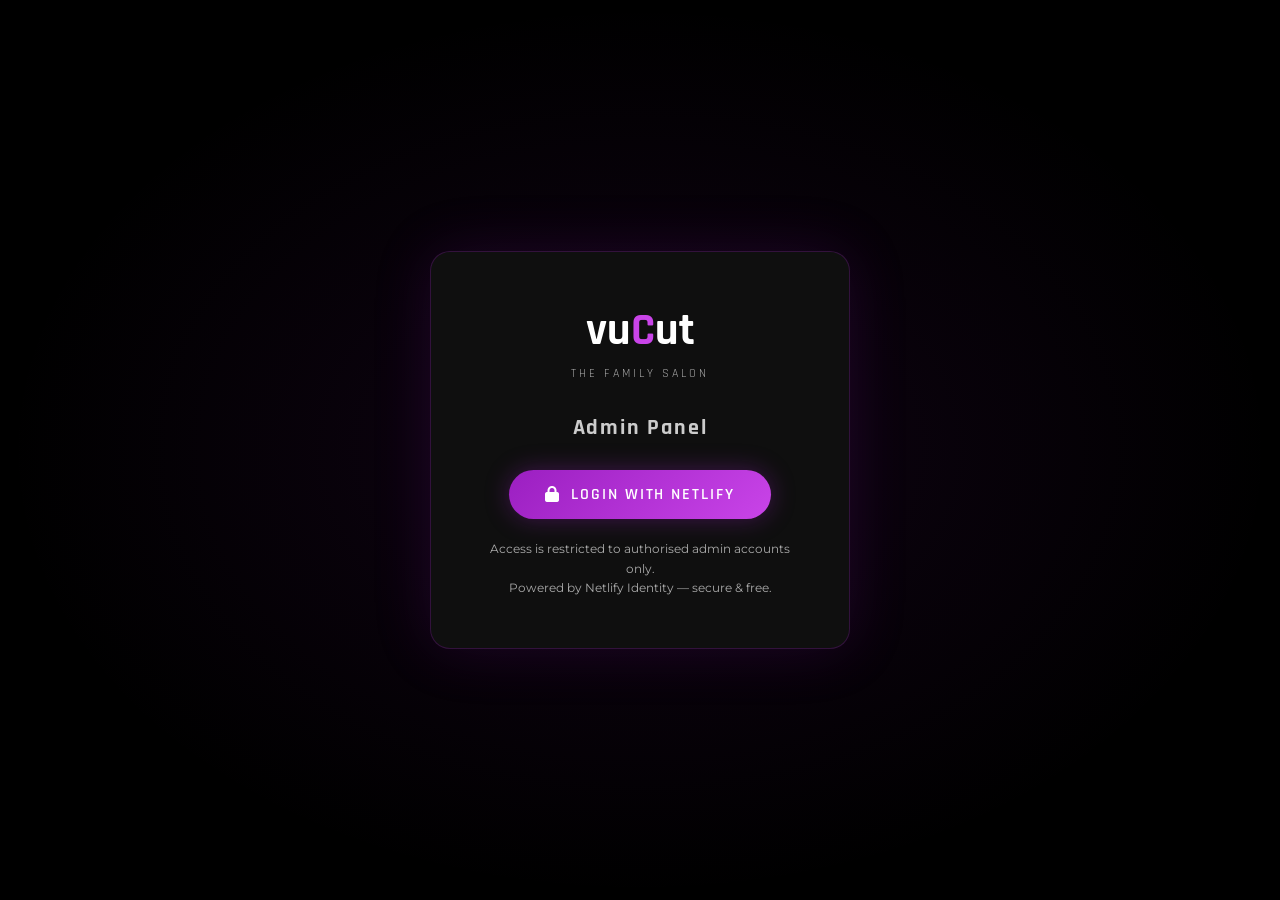
==== admin.html @ 2f471763 "changes" ====
<!DOCTYPE html>
<html lang="en">
<head>
  <meta charset="UTF-8" />
  <meta name="viewport" content="width=device-width, initial-scale=1.0" />
  <title>vuCut Admin Panel</title>
  <link href="https://fonts.googleapis.com/css2?family=Rajdhani:wght@400;500;600;700&family=Montserrat:wght@300;400;500;600&display=swap" rel="stylesheet" />
  <link rel="stylesheet" href="https://cdnjs.cloudflare.com/ajax/libs/font-awesome/6.5.0/css/all.min.css" />
  <script src="https://identity.netlify.com/v1/netlify-identity-widget.js"></script>
  <style>
    *, *::before, *::after { margin:0; padding:0; box-sizing:border-box; }
    :root {
      --bg:       #000;
      --bg2:      #0a0a0a;
      --card:     #0f0f0f;
      --card2:    #141414;
      --purple:   #9b1fc1;
      --purplebr: #c944e8;
      --pglow:    rgba(155,31,193,0.35);
      --border:   rgba(155,31,193,0.25);
      --white:    #fff;
      --grey:     #aaa;
      --greylt:   #ccc;
      --green:    #22c55e;
      --yellow:   #eab308;
      --red:      #ef4444;
      --blue:     #3b82f6;
      --font:    'Montserrat', sans-serif;
      --display: 'Rajdhani', sans-serif;
    }
    html { scroll-behavior: smooth; }
    body { background:var(--bg); color:var(--white); font-family:var(--font); min-height:100vh; }
    a { text-decoration:none; color:inherit; }
    ::-webkit-scrollbar { width:6px; }
    ::-webkit-scrollbar-track { background:var(--bg); }
    ::-webkit-scrollbar-thumb { background:var(--purple); border-radius:3px; }

    /* ══ LOGIN ══ */
    #loginScreen {
      min-height:100vh; display:flex; align-items:center; justify-content:center;
      background:radial-gradient(ellipse at center, rgba(155,31,193,0.1) 0%, transparent 70%);
    }
    .login-box {
      background:var(--card); border:1px solid var(--border); border-radius:20px;
      padding:50px 44px; width:100%; max-width:420px; text-align:center;
      box-shadow:0 0 60px rgba(155,31,193,0.15);
    }
    .login-logo { font-family:var(--display); font-size:2.8rem; font-weight:700; margin-bottom:6px; }
    .login-logo .lc { color:var(--purplebr); }
    .login-sub {
      font-family:var(--display); font-size:0.75rem; letter-spacing:0.25em;
      color:var(--grey); text-transform:uppercase; margin-bottom:32px;
    }
    .login-box h2 { font-family:var(--display); font-size:1.4rem; letter-spacing:0.08em; margin-bottom:28px; color:var(--greylt); }
    .login-btn {
      display:inline-flex; align-items:center; gap:10px;
      padding:14px 36px; background:linear-gradient(135deg,var(--purple),var(--purplebr));
      border:none; border-radius:50px; color:#fff; font-family:var(--display);
      font-size:1rem; font-weight:600; letter-spacing:0.12em; text-transform:uppercase;
      cursor:pointer; transition:0.3s; box-shadow:0 0 25px var(--pglow);
    }
    .login-btn:hover { transform:translateY(-3px); box-shadow:0 10px 35px rgba(155,31,193,0.5); }
    .login-note { margin-top:20px; font-size:0.78rem; color:var(--grey); line-height:1.6; }

    /* ══ DASHBOARD ══ */
    #dashboard { display:none; }
    .admin-layout { display:flex; min-height:100vh; }

    /* Sidebar */
    .sidebar {
      width:240px; background:var(--card); border-right:1px solid var(--border);
      display:flex; flex-direction:column; padding:28px 0;
      position:fixed; top:0; left:0; height:100vh; z-index:100;
    }
    .sb-logo { font-family:var(--display); font-size:1.8rem; font-weight:700; padding:0 28px 24px; border-bottom:1px solid var(--border); }
    .sb-logo .lc { color:var(--purplebr); }
    .sb-label { font-size:0.62rem; letter-spacing:0.22em; color:var(--grey); text-transform:uppercase; padding:20px 28px 8px; font-family:var(--display); }
    .sb-nav { list-style:none; }
    .sb-nav li a {
      display:flex; align-items:center; gap:12px; padding:11px 28px;
      color:var(--grey); font-family:var(--display); font-size:0.95rem;
      letter-spacing:0.05em; transition:0.25s; border-left:3px solid transparent; cursor:pointer;
    }
    .sb-nav li a:hover, .sb-nav li a.active {
      color:var(--white); background:rgba(155,31,193,0.08); border-left-color:var(--purplebr);
    }
    .sb-nav li a i { width:18px; color:var(--purplebr); }
    /* badge on sidebar nav */
    .sb-badge {
      margin-left:auto; background:var(--purplebr); color:#fff;
      font-size:0.6rem; font-weight:700; padding:2px 7px;
      border-radius:10px; font-family:var(--display);
    }
    .sb-bottom { margin-top:auto; padding:20px 28px; border-top:1px solid var(--border); }
    #logoutBtn {
      display:flex; align-items:center; gap:10px; background:none;
      border:1px solid var(--border); color:var(--grey); padding:9px 18px;
      border-radius:8px; cursor:pointer; font-family:var(--display);
      font-size:0.85rem; letter-spacing:0.06em; transition:0.25s; width:100%;
    }
    #logoutBtn:hover { border-color:var(--red); color:var(--red); }

    /* Main */
    .main-content { margin-left:240px; flex:1; padding:36px 40px; }
    .topbar { display:flex; align-items:center; justify-content:space-between; margin-bottom:32px; }
    .topbar-title { font-family:var(--display); font-size:1.6rem; font-weight:700; letter-spacing:0.06em; }
    .topbar-title span { color:var(--purplebr); }
    .topbar-right { display:flex; align-items:center; gap:14px; }
    .refresh-btn {
      background:none; border:1px solid var(--border); color:var(--grey);
      padding:8px 16px; border-radius:8px; cursor:pointer; font-family:var(--display);
      font-size:0.82rem; letter-spacing:0.08em; display:flex; align-items:center; gap:7px; transition:0.25s;
    }
    .refresh-btn:hover { border-color:var(--purplebr); color:var(--white); }
    #adminUser { font-size:0.82rem; color:var(--grey); font-family:var(--display); }

    /* ── Page tabs (Bookings / Enquiries) ── */
    .page-tabs {
      display:flex; gap:0; margin-bottom:28px;
      border:1px solid var(--border); border-radius:12px; overflow:hidden;
      width:fit-content;
    }
    .page-tab {
      padding:10px 28px; background:none; border:none; color:var(--grey);
      font-family:var(--display); font-size:0.88rem; letter-spacing:0.1em;
      text-transform:uppercase; cursor:pointer; transition:0.25s;
      display:flex; align-items:center; gap:8px;
    }
    .page-tab + .page-tab { border-left:1px solid var(--border); }
    .page-tab.active { background:var(--purple); color:var(--white); }
    .page-tab:hover:not(.active) { background:rgba(155,31,193,0.08); color:var(--white); }
    .tab-count {
      background:rgba(255,255,255,0.12); padding:1px 8px;
      border-radius:10px; font-size:0.7rem;
    }
    .page-tab.active .tab-count { background:rgba(255,255,255,0.2); }

    /* Stat Cards */
    .stats-row {
      display:grid; grid-template-columns:repeat(auto-fit,minmax(160px,1fr));
      gap:16px; margin-bottom:28px;
    }
    .stat-card {
      background:var(--card); border:1px solid var(--border); border-radius:14px;
      padding:20px 22px; display:flex; flex-direction:column; gap:8px; transition:0.3s;
    }
    .stat-card:hover { border-color:var(--purplebr); box-shadow:0 0 20px var(--pglow); }
    .stat-label { font-family:var(--display); font-size:0.68rem; letter-spacing:0.2em; color:var(--grey); text-transform:uppercase; }
    .stat-value { font-family:var(--display); font-size:2rem; font-weight:700; line-height:1; }
    .stat-icon  { font-size:1.1rem; color:var(--purplebr); align-self:flex-end; }
    .sv-purple { color:var(--purplebr); }
    .sv-green  { color:var(--green); }
    .sv-yellow { color:var(--yellow); }
    .sv-blue   { color:var(--blue); }

    /* Toolbar */
    .table-toolbar {
      display:flex; align-items:center; justify-content:space-between;
      gap:14px; flex-wrap:wrap; margin-bottom:18px;
    }
    .search-wrap { position:relative; flex:1; max-width:300px; }
    .search-wrap i { position:absolute; left:13px; top:50%; transform:translateY(-50%); color:var(--grey); font-size:0.83rem; }
    .search-wrap input {
      width:100%; padding:9px 14px 9px 36px;
      background:var(--card); border:1px solid var(--border); border-radius:8px;
      color:var(--white); font-family:var(--font); font-size:0.85rem; outline:none; transition:0.25s;
    }
    .search-wrap input:focus { border-color:var(--purplebr); }
    .search-wrap input::placeholder { color:#555; }
    .filter-group { display:flex; gap:8px; flex-wrap:wrap; }
    .filter-btn {
      background:none; border:1px solid var(--border); color:var(--grey);
      padding:6px 15px; border-radius:30px; font-family:var(--display);
      font-size:0.72rem; letter-spacing:0.1em; text-transform:uppercase; cursor:pointer; transition:0.25s;
    }
    .filter-btn:hover { border-color:var(--purplebr); color:var(--white); }
    .filter-btn.active { background:var(--purple); border-color:var(--purple); color:var(--white); }

    /* Table */
    .table-wrap { background:var(--card); border:1px solid var(--border); border-radius:16px; overflow:hidden; }
    table { width:100%; border-collapse:collapse; font-size:0.875rem; }
    thead { background:var(--card2); }
    thead th {
      padding:13px 18px; text-align:left; font-family:var(--display);
      font-size:0.7rem; letter-spacing:0.18em; text-transform:uppercase;
      color:var(--grey); border-bottom:1px solid var(--border); white-space:nowrap;
    }
    tbody tr { border-bottom:1px solid rgba(255,255,255,0.04); transition:background 0.2s; }
    tbody tr:last-child { border-bottom:none; }
    tbody tr:hover { background:rgba(155,31,193,0.05); }
    tbody td { padding:13px 18px; color:var(--greylt); vertical-align:middle; }
    td.name-cell  { color:var(--white); font-weight:500; }
    td.phone-cell a { color:var(--purplebr); display:flex; align-items:center; gap:6px; }
    td.phone-cell a:hover { text-decoration:underline; }
    td.msg-cell { max-width:220px; overflow:hidden; text-overflow:ellipsis; white-space:nowrap; color:var(--grey); font-size:0.82rem; }

    /* Badges */
    .badge {
      display:inline-block; padding:3px 11px; border-radius:20px;
      font-family:var(--display); font-size:0.66rem; font-weight:600;
      letter-spacing:0.1em; text-transform:uppercase; border:none;
    }
    .badge-new       { background:rgba(34,197,94,0.12);  color:var(--green);   border:1px solid rgba(34,197,94,0.3); }
    .badge-confirmed { background:rgba(155,31,193,0.12); color:var(--purplebr);border:1px solid var(--border); }
    .badge-done      { background:rgba(255,255,255,0.05);color:var(--grey);    border:1px solid rgba(255,255,255,0.1); }
    .badge-cancelled { background:rgba(239,68,68,0.1);   color:var(--red);     border:1px solid rgba(239,68,68,0.25); }
    .badge-replied   { background:rgba(59,130,246,0.12); color:var(--blue);    border:1px solid rgba(59,130,246,0.3); }

    /* Action buttons */
    .action-btns { display:flex; gap:7px; }
    .act-btn {
      background:none; border:1px solid var(--border); color:var(--grey);
      width:29px; height:29px; border-radius:6px;
      display:flex; align-items:center; justify-content:center;
      cursor:pointer; font-size:0.73rem; transition:0.2s;
    }
    .act-btn:hover            { border-color:var(--purplebr); color:var(--purplebr); }
    .act-btn.danger:hover     { border-color:var(--red); color:var(--red); }

    /* Empty / Loading */
    .table-state { padding:60px 20px; text-align:center; color:var(--grey); }
    .table-state i { font-size:2.5rem; color:var(--border); margin-bottom:14px; display:block; }
    .table-state p { font-family:var(--display); letter-spacing:0.08em; }

    /* Modal */
    .modal-overlay {
      position:fixed; inset:0; background:rgba(0,0,0,0.82);
      backdrop-filter:blur(6px); z-index:500;
      display:none; align-items:center; justify-content:center; padding:20px;
    }
    .modal-overlay.open { display:flex; }
    .modal {
      background:var(--card); border:1px solid var(--border); border-radius:20px;
      padding:36px; max-width:540px; width:100%; position:relative;
      box-shadow:0 0 60px rgba(155,31,193,0.2);
    }
    .modal-type-tag {
      display:inline-block; margin-bottom:10px; padding:3px 12px;
      border-radius:20px; font-family:var(--display); font-size:0.65rem;
      letter-spacing:0.15em; text-transform:uppercase;
    }
    .tag-booking  { background:rgba(155,31,193,0.15); color:var(--purplebr); border:1px solid var(--border); }
    .tag-enquiry  { background:rgba(59,130,246,0.12); color:var(--blue);     border:1px solid rgba(59,130,246,0.3); }
    .modal-close {
      position:absolute; top:16px; right:16px; background:none;
      border:1px solid var(--border); color:var(--grey); width:32px; height:32px;
      border-radius:50%; cursor:pointer; font-size:0.9rem;
      display:flex; align-items:center; justify-content:center; transition:0.2s;
    }
    .modal-close:hover { border-color:var(--red); color:var(--red); }
    .modal h3 { font-family:var(--display); font-size:1.3rem; letter-spacing:0.08em; margin-bottom:20px; padding-right:30px; }
    .modal-fields { display:grid; grid-template-columns:1fr 1fr; gap:14px; }
    .modal-field label {
      font-family:var(--display); font-size:0.63rem; letter-spacing:0.2em;
      color:var(--grey); text-transform:uppercase; display:block; margin-bottom:4px;
    }
    .modal-field p {
      font-size:0.9rem; color:var(--greylt); background:var(--card2);
      padding:9px 12px; border-radius:8px; border:1px solid rgba(255,255,255,0.06);
      word-break:break-word; line-height:1.6;
    }
    .modal-field.full { grid-column:1/-1; }
    .modal-status-row { margin-top:18px; display:flex; align-items:center; gap:10px; flex-wrap:wrap; }
    .modal-status-row label { font-family:var(--display); font-size:0.7rem; letter-spacing:0.2em; color:var(--grey); text-transform:uppercase; }
    .status-select {
      background:var(--card2); border:1px solid var(--border); color:var(--white);
      padding:7px 14px; border-radius:8px; font-family:var(--display);
      font-size:0.85rem; cursor:pointer; outline:none;
    }
    .save-btn {
      display:inline-flex; align-items:center; gap:8px;
      padding:8px 22px; background:linear-gradient(135deg,var(--purple),var(--purplebr));
      border:none; border-radius:50px; color:#fff; font-family:var(--display);
      font-size:0.82rem; font-weight:600; letter-spacing:0.1em; cursor:pointer; transition:0.3s;
    }
    .save-btn:hover { transform:translateY(-2px); }

    /* Toast */
    .toast {
      position:fixed; bottom:28px; right:28px; background:var(--card);
      border:1px solid var(--border); border-radius:10px; padding:12px 20px;
      font-family:var(--display); font-size:0.88rem; letter-spacing:0.05em;
      display:flex; align-items:center; gap:10px; box-shadow:0 8px 30px rgba(0,0,0,0.4);
      transform:translateY(80px); opacity:0; transition:0.35s cubic-bezier(.4,0,.2,1); z-index:999;
    }
    .toast.show { transform:translateY(0); opacity:1; }
    .toast i { color:var(--green); }
    .toast.error i { color:var(--red); }

    /* Responsive */
    @media (max-width:900px) {
      .sidebar { display:none; }
      .main-content { margin-left:0; padding:24px 18px; }
    }
  </style>
</head>
<body>

<!-- ══ LOGIN ══ -->
<div id="loginScreen">
  <div class="login-box">
    <div class="login-logo">vu<span class="lc">C</span>ut</div>
    <p class="login-sub">The Family Salon</p>
    <h2>Admin Panel</h2>
    <button class="login-btn" id="loginBtn">
      <i class="fa-solid fa-lock"></i> Login with Netlify
    </button>
    <p class="login-note">
      Access is restricted to authorised admin accounts only.<br />
      Powered by Netlify Identity — secure &amp; free.
    </p>
  </div>
</div>

<!-- ══ DASHBOARD ══ -->
<div id="dashboard">
  <div class="admin-layout">

    <!-- Sidebar -->
    <aside class="sidebar">
      <div class="sb-logo">vu<span class="lc">C</span>ut</div>
      <p class="sb-label">Submissions</p>
      <ul class="sb-nav">
        <li>
          <a href="#" id="sb-bookings" class="active" onclick="switchPage('bookings');return false;">
            <i class="fa-solid fa-calendar-check"></i> Bookings
            <span class="sb-badge" id="sbBadgeBookings">0</span>
          </a>
        </li>
        <li>
          <a href="#" id="sb-enquiries" onclick="switchPage('enquiries');return false;">
            <i class="fa-solid fa-envelope"></i> Enquiries
            <span class="sb-badge" id="sbBadgeEnquiries">0</span>
          </a>
        </li>
      </ul>
      <p class="sb-label">Site</p>
      <ul class="sb-nav">
        <li><a href="index.html" target="_blank"><i class="fa-solid fa-globe"></i> View Website</a></li>
      </ul>
      <div class="sb-bottom">
        <button id="logoutBtn"><i class="fa-solid fa-right-from-bracket"></i> Logout</button>
      </div>
    </aside>

    <!-- Main content -->
    <main class="main-content">

      <!-- Topbar -->
      <div class="topbar">
        <h1 class="topbar-title" id="topbarTitle">Booking <span>Requests</span></h1>
        <div class="topbar-right">
          <span id="adminUser"></span>
          <button class="refresh-btn" id="refreshBtn">
            <i class="fa-solid fa-rotate-right"></i> Refresh
          </button>
        </div>
      </div>

      <!-- Page tabs -->
      <div class="page-tabs">
        <button class="page-tab active" id="tab-bookings" onclick="switchPage('bookings')">
          <i class="fa-solid fa-calendar-check"></i> Bookings
          <span class="tab-count" id="tabCountBookings">0</span>
        </button>
        <button class="page-tab" id="tab-enquiries" onclick="switchPage('enquiries')">
          <i class="fa-solid fa-envelope"></i> Enquiries
          <span class="tab-count" id="tabCountEnquiries">0</span>
        </button>
      </div>

      <!-- ── BOOKINGS PAGE ── -->
      <div id="page-bookings">
        <div class="stats-row">
          <div class="stat-card">
            <span class="stat-label">Total</span>
            <span class="stat-value sv-purple" id="bStatTotal">—</span>
            <i class="fa-solid fa-calendar-days stat-icon"></i>
          </div>
          <div class="stat-card">
            <span class="stat-label">New</span>
            <span class="stat-value sv-green" id="bStatNew">—</span>
            <i class="fa-solid fa-circle-dot stat-icon"></i>
          </div>
          <div class="stat-card">
            <span class="stat-label">Today</span>
            <span class="stat-value sv-yellow" id="bStatToday">—</span>
            <i class="fa-solid fa-clock stat-icon"></i>
          </div>
          <div class="stat-card">
            <span class="stat-label">Confirmed</span>
            <span class="stat-value sv-purple" id="bStatConfirmed">—</span>
            <i class="fa-solid fa-circle-check stat-icon"></i>
          </div>
        </div>

        <div class="table-toolbar">
          <div class="search-wrap">
            <i class="fa-solid fa-magnifying-glass"></i>
            <input type="text" id="bSearch" placeholder="Name, phone, service..." />
          </div>
          <div class="filter-group" id="bFilters">
            <button class="filter-btn active" data-status="all">All</button>
            <button class="filter-btn" data-status="new">New</button>
            <button class="filter-btn" data-status="confirmed">Confirmed</button>
            <button class="filter-btn" data-status="done">Done</button>
            <button class="filter-btn" data-status="cancelled">Cancelled</button>
          </div>
        </div>

        <div class="table-wrap">
          <div class="table-state" id="bLoading"><i class="fa-solid fa-spinner fa-spin"></i><p>Loading...</p></div>
          <div id="bTableWrap" style="display:none">
            <table id="bTable">
              <thead>
                <tr>
                  <th>#</th><th>Name</th><th>Phone</th><th>Service</th>
                  <th>Date</th><th>Time</th><th>For</th>
                  <th>Status</th><th>Received</th><th>Actions</th>
                </tr>
              </thead>
              <tbody id="bBody"></tbody>
            </table>
            <div class="table-state" id="bEmpty" style="display:none">
              <i class="fa-regular fa-calendar-xmark"></i><p>No bookings found</p>
            </div>
          </div>
        </div>
      </div>

      <!-- ── ENQUIRIES PAGE ── -->
      <div id="page-enquiries" style="display:none">
        <div class="stats-row">
          <div class="stat-card">
            <span class="stat-label">Total</span>
            <span class="stat-value sv-blue" id="eStatTotal">—</span>
            <i class="fa-solid fa-envelope stat-icon"></i>
          </div>
          <div class="stat-card">
            <span class="stat-label">New</span>
            <span class="stat-value sv-green" id="eStatNew">—</span>
            <i class="fa-solid fa-circle-dot stat-icon"></i>
          </div>
          <div class="stat-card">
            <span class="stat-label">Today</span>
            <span class="stat-value sv-yellow" id="eStatToday">—</span>
            <i class="fa-solid fa-clock stat-icon"></i>
          </div>
          <div class="stat-card">
            <span class="stat-label">Replied</span>
            <span class="stat-value sv-blue" id="eStatReplied">—</span>
            <i class="fa-solid fa-reply stat-icon"></i>
          </div>
        </div>

        <div class="table-toolbar">
          <div class="search-wrap">
            <i class="fa-solid fa-magnifying-glass"></i>
            <input type="text" id="eSearch" placeholder="Name, phone, topic..." />
          </div>
          <div class="filter-group" id="eFilters">
            <button class="filter-btn active" data-status="all">All</button>
            <button class="filter-btn" data-status="new">New</button>
            <button class="filter-btn" data-status="replied">Replied</button>
            <button class="filter-btn" data-status="done">Done</button>
          </div>
        </div>

        <div class="table-wrap">
          <div class="table-state" id="eLoading"><i class="fa-solid fa-spinner fa-spin"></i><p>Loading...</p></div>
          <div id="eTableWrap" style="display:none">
            <table id="eTable">
              <thead>
                <tr>
                  <th>#</th><th>Name</th><th>Phone</th><th>Email</th>
                  <th>Topic</th><th>Message</th>
                  <th>Status</th><th>Received</th><th>Actions</th>
                </tr>
              </thead>
              <tbody id="eBody"></tbody>
            </table>
            <div class="table-state" id="eEmpty" style="display:none">
              <i class="fa-regular fa-envelope-open"></i><p>No enquiries found</p>
            </div>
          </div>
        </div>
      </div>

    </main>
  </div>
</div>

<!-- Modal -->
<div class="modal-overlay" id="modalOverlay">
  <div class="modal">
    <button class="modal-close" id="modalClose"><i class="fa-solid fa-xmark"></i></button>
    <span class="modal-type-tag" id="modalTag">Booking</span>
    <h3 id="modalTitle">Details</h3>
    <div class="modal-fields" id="modalFields"></div>
    <div class="modal-status-row">
      <label>Status:</label>
      <select class="status-select" id="modalStatus"></select>
      <button class="save-btn" id="saveStatus">
        <i class="fa-solid fa-floppy-disk"></i> Save
      </button>
    </div>
  </div>
</div>

<!-- Toast -->
<div class="toast" id="toast">
  <i class="fa-solid fa-circle-check"></i>
  <span id="toastMsg">Done!</span>
</div>

<script>
// ══════════════════════════════════════════════════
//  vuCut Admin — Netlify Identity + Forms API
//  Two form types: 'booking' and 'enquiry'
// ══════════════════════════════════════════════════

const netlifyIdentity = window.netlifyIdentity;
let currentUser  = null;
let bookings     = [];
let enquiries    = [];
let statusMap    = {};      // { id: status }
let activePage   = 'bookings';
let bFilter      = 'all';
let eFilter      = 'all';
let currentModal = null;    // { id, type }

// ── Persist statuses in localStorage ──
function loadStatus() {
  try { statusMap = JSON.parse(localStorage.getItem('vucut_statuses') || '{}'); }
  catch { statusMap = {}; }
}
function saveStatus() { localStorage.setItem('vucut_statuses', JSON.stringify(statusMap)); }

// ── Auth ──
netlifyIdentity.on('init',   u => u && showDashboard(u));
netlifyIdentity.on('login',  u => { netlifyIdentity.close(); showDashboard(u); });
netlifyIdentity.on('logout', () => {
  currentUser = null;
  document.getElementById('dashboard').style.display   = 'none';
  document.getElementById('loginScreen').style.display = 'flex';
});

document.getElementById('loginBtn').addEventListener('click',  () => netlifyIdentity.open('login'));
document.getElementById('logoutBtn').addEventListener('click', () => netlifyIdentity.logout());

function showDashboard(user) {
  currentUser = user;
  document.getElementById('loginScreen').style.display = 'none';
  document.getElementById('dashboard').style.display   = 'block';
  document.getElementById('adminUser').textContent     = user.email;
  loadStatus();
  fetchAll();
}

// ── Fetch both forms ──
async function fetchAll() {
  setLoading('b', true);
  setLoading('e', true);
  try {
    const token  = currentUser.token.access_token;
    const siteId = location.hostname === 'localhost'
      ? 'YOUR_NETLIFY_SITE_ID'
      : location.hostname;

    const res   = await fetch(`https://api.netlify.com/api/v1/sites/${siteId}/forms`,
      { headers: { Authorization: `Bearer ${token}` } });

    if (!res.ok) throw new Error(res.status);
    const forms = await res.json();

    // Fetch bookings
    const bForm = forms.find(f => f.name === 'booking');
    if (bForm) {
      const r = await fetch(
        `https://api.netlify.com/api/v1/forms/${bForm.id}/submissions?per_page=500`,
        { headers: { Authorization: `Bearer ${token}` } });
      bookings = r.ok ? await r.json() : [];
    } else { bookings = []; }

    // Fetch enquiries
    const eForm = forms.find(f => f.name === 'enquiry');
    if (eForm) {
      const r = await fetch(
        `https://api.netlify.com/api/v1/forms/${eForm.id}/submissions?per_page=500`,
        { headers: { Authorization: `Bearer ${token}` } });
      enquiries = r.ok ? await r.json() : [];
    } else { enquiries = []; }

  } catch(err) {
    console.error(err);
  }
  renderBookings();
  renderEnquiries();
  updateBadges();
}

// ── Page switching ──
function switchPage(page) {
  activePage = page;
  ['bookings','enquiries'].forEach(p => {
    document.getElementById(`page-${p}`).style.display   = p === page ? 'block' : 'none';
    document.getElementById(`tab-${p}`).classList.toggle('active', p === page);
    document.getElementById(`sb-${p}`).classList.toggle('active',  p === page);
  });
  const titles = { bookings: 'Booking <span>Requests</span>', enquiries: 'Enquiry <span>Messages</span>' };
  document.getElementById('topbarTitle').innerHTML = titles[page];
}

// ── Sidebar badges ──
function updateBadges() {
  const bNew = bookings.filter(s  => (statusMap[s.id] || 'new') === 'new').length;
  const eNew = enquiries.filter(s => (statusMap[s.id] || 'new') === 'new').length;
  document.getElementById('sbBadgeBookings').textContent  = bookings.length;
  document.getElementById('sbBadgeEnquiries').textContent = enquiries.length;
  document.getElementById('tabCountBookings').textContent  = bookings.length;
  document.getElementById('tabCountEnquiries').textContent = enquiries.length;
}

// ════════════════════════
//  BOOKINGS
// ════════════════════════
function renderBookings() {
  setLoading('b', false);
  const q = document.getElementById('bSearch').value.toLowerCase();
  const filtered = bookings.filter(s => {
    const d = s.data || {};
    const ok = !q ||
      (d.name    || '').toLowerCase().includes(q) ||
      (d.phone   || '').toLowerCase().includes(q) ||
      (d.service || '').toLowerCase().includes(q);
    const st = statusMap[s.id] || 'new';
    return ok && (bFilter === 'all' || st === bFilter);
  });

  const today = new Date().toISOString().split('T')[0];
  let total = bookings.length, bnew = 0, btoday = 0, bconf = 0;
  bookings.forEach(s => {
    const st = statusMap[s.id] || 'new';
    if (st === 'new') bnew++;
    if (st === 'confirmed') bconf++;
    if ((s.created_at||'').split('T')[0] === today) btoday++;
  });
  document.getElementById('bStatTotal').textContent     = total;
  document.getElementById('bStatNew').textContent       = bnew;
  document.getElementById('bStatToday').textContent     = btoday;
  document.getElementById('bStatConfirmed').textContent = bconf;

  const tbody = document.getElementById('bBody');
  tbody.innerHTML = '';
  if (!filtered.length) {
    document.getElementById('bEmpty').style.display = 'block';
    document.getElementById('bTable').style.display = 'none';
    return;
  }
  document.getElementById('bEmpty').style.display = 'none';
  document.getElementById('bTable').style.display = 'table';

  filtered.forEach((s, i) => {
    const d   = s.data || {};
    const st  = statusMap[s.id] || 'new';
    const rec = fmtDate(s.created_at);
    const wa  = phone2wa(d.phone);
    const tr  = document.createElement('tr');
    tr.innerHTML = `
      <td style="color:#555;font-size:.77rem">${i+1}</td>
      <td class="name-cell">${esc(d.name||'—')}</td>
      <td class="phone-cell"><a href="${wa}" target="_blank"><i class="fa-brands fa-whatsapp"></i>${esc(d.phone||'—')}</a></td>
      <td>${esc(d.service||'—')}</td>
      <td>${esc(d.date||'—')}</td>
      <td>${esc(d.time||'—')}</td>
      <td>${esc(d.gender||'—')}</td>
      <td><span class="badge badge-${st}">${st}</span></td>
      <td style="font-size:.77rem;color:#555">${rec}</td>
      <td><div class="action-btns">
        <button class="act-btn" title="View" onclick="openModal('${s.id}','booking')"><i class="fa-solid fa-eye"></i></button>
        <button class="act-btn" title="WhatsApp" onclick="window.open('${wa}','_blank')"><i class="fa-brands fa-whatsapp"></i></button>
      </div></td>`;
    tbody.appendChild(tr);
  });
}

document.getElementById('bSearch').addEventListener('input', renderBookings);
document.getElementById('bFilters').addEventListener('click', e => {
  const btn = e.target.closest('.filter-btn');
  if (!btn) return;
  document.querySelectorAll('#bFilters .filter-btn').forEach(b => b.classList.remove('active'));
  btn.classList.add('active');
  bFilter = btn.dataset.status;
  renderBookings();
});

// ════════════════════════
//  ENQUIRIES
// ════════════════════════
function renderEnquiries() {
  setLoading('e', false);
  const q = document.getElementById('eSearch').value.toLowerCase();
  const filtered = enquiries.filter(s => {
    const d = s.data || {};
    const ok = !q ||
      (d.name    || '').toLowerCase().includes(q) ||
      (d.phone   || '').toLowerCase().includes(q) ||
      (d.topic   || '').toLowerCase().includes(q) ||
      (d.message || '').toLowerCase().includes(q);
    const st = statusMap[s.id] || 'new';
    return ok && (eFilter === 'all' || st === eFilter);
  });

  const today = new Date().toISOString().split('T')[0];
  let total = enquiries.length, enew = 0, etoday = 0, ereplied = 0;
  enquiries.forEach(s => {
    const st = statusMap[s.id] || 'new';
    if (st === 'new')     enew++;
    if (st === 'replied') ereplied++;
    if ((s.created_at||'').split('T')[0] === today) etoday++;
  });
  document.getElementById('eStatTotal').textContent   = total;
  document.getElementById('eStatNew').textContent     = enew;
  document.getElementById('eStatToday').textContent   = etoday;
  document.getElementById('eStatReplied').textContent = ereplied;

  const tbody = document.getElementById('eBody');
  tbody.innerHTML = '';
  if (!filtered.length) {
    document.getElementById('eEmpty').style.display = 'block';
    document.getElementById('eTable').style.display = 'none';
    return;
  }
  document.getElementById('eEmpty').style.display = 'none';
  document.getElementById('eTable').style.display = 'table';

  filtered.forEach((s, i) => {
    const d   = s.data || {};
    const st  = statusMap[s.id] || 'new';
    const rec = fmtDate(s.created_at);
    const wa  = phone2wa(d.phone);
    const tr  = document.createElement('tr');
    tr.innerHTML = `
      <td style="color:#555;font-size:.77rem">${i+1}</td>
      <td class="name-cell">${esc(d.name||'—')}</td>
      <td class="phone-cell"><a href="${wa}" target="_blank"><i class="fa-brands fa-whatsapp"></i>${esc(d.phone||'—')}</a></td>
      <td style="font-size:.82rem;color:#888">${esc(d.email||'—')}</td>
      <td><span style="font-size:.82rem">${esc(d.topic||'—')}</span></td>
      <td class="msg-cell" title="${esc(d.message||'')}">${esc(d.message||'—')}</td>
      <td><span class="badge badge-${st}">${st}</span></td>
      <td style="font-size:.77rem;color:#555">${rec}</td>
      <td><div class="action-btns">
        <button class="act-btn" title="View" onclick="openModal('${s.id}','enquiry')"><i class="fa-solid fa-eye"></i></button>
        <button class="act-btn" title="WhatsApp" onclick="window.open('${wa}','_blank')"><i class="fa-brands fa-whatsapp"></i></button>
        ${d.email ? `<button class="act-btn" title="Email" onclick="window.open('mailto:${esc(d.email)}','_blank')"><i class="fa-solid fa-envelope"></i></button>` : ''}
      </div></td>`;
    tbody.appendChild(tr);
  });
}

document.getElementById('eSearch').addEventListener('input', renderEnquiries);
document.getElementById('eFilters').addEventListener('click', e => {
  const btn = e.target.closest('.filter-btn');
  if (!btn) return;
  document.querySelectorAll('#eFilters .filter-btn').forEach(b => b.classList.remove('active'));
  btn.classList.add('active');
  eFilter = btn.dataset.status;
  renderEnquiries();
});

// ════════════════════════
//  MODAL
// ════════════════════════
function openModal(id, type) {
  const pool = type === 'booking' ? bookings : enquiries;
  const s    = pool.find(x => x.id === id);
  if (!s) return;
  currentModal = { id, type };

  const d = s.data || {};
  // Tag
  const tag = document.getElementById('modalTag');
  tag.textContent  = type === 'booking' ? 'Booking' : 'Enquiry';
  tag.className    = 'modal-type-tag ' + (type === 'booking' ? 'tag-booking' : 'tag-enquiry');
  // Title
  document.getElementById('modalTitle').textContent = (d.name || 'Details') + ' – ' + (type === 'booking' ? 'Booking' : 'Enquiry');

  let fields;
  if (type === 'booking') {
    fields = [
      ['Name',     d.name],
      ['Phone',    d.phone],
      ['Service',  d.service],
      ['Date',     d.date],
      ['Time',     d.time],
      ['For',      d.gender],
      ['Submitted',new Date(s.created_at).toLocaleString('en-IN')],
      ['Notes',    d.message, true],
    ];
  } else {
    fields = [
      ['Name',     d.name],
      ['Phone',    d.phone],
      ['Email',    d.email],
      ['Topic',    d.topic],
      ['Submitted',new Date(s.created_at).toLocaleString('en-IN')],
      ['Message',  d.message, true],
    ];
  }

  document.getElementById('modalFields').innerHTML = fields.map(([l, v, full]) =>
    `<div class="modal-field ${full?'full':''}">
      <label>${l}</label>
      <p>${esc(v || '—')}</p>
    </div>`
  ).join('');

  // Status options
  const statusOptions = type === 'booking'
    ? ['new','confirmed','done','cancelled']
    : ['new','replied','done'];
  const sel = document.getElementById('modalStatus');
  sel.innerHTML = statusOptions.map(o =>
    `<option value="${o}" ${(statusMap[id]||'new')===o?'selected':''}>${o}</option>`
  ).join('');

  document.getElementById('modalOverlay').classList.add('open');
}

document.getElementById('modalClose').addEventListener('click',  closeModal);
document.getElementById('modalOverlay').addEventListener('click', e => { if(e.target===document.getElementById('modalOverlay')) closeModal(); });
function closeModal() { document.getElementById('modalOverlay').classList.remove('open'); }

document.getElementById('saveStatus').addEventListener('click', () => {
  if (!currentModal) return;
  statusMap[currentModal.id] = document.getElementById('modalStatus').value;
  saveStatus();
  closeModal();
  if (currentModal.type === 'booking') { renderBookings(); }
  else { renderEnquiries(); }
  updateBadges();
  showToast('Status updated');
});

// ── Refresh ──
document.getElementById('refreshBtn').addEventListener('click', fetchAll);

// ── Helpers ──
function setLoading(prefix, on) {
  document.getElementById(`${prefix}Loading`).style.display   = on ? 'block' : 'none';
  document.getElementById(`${prefix}TableWrap`).style.display = on ? 'none'  : 'block';
}
function fmtDate(iso) {
  if (!iso) return '—';
  return new Date(iso).toLocaleDateString('en-IN', { day:'2-digit', month:'short', year:'numeric' });
}
function phone2wa(phone) {
  if (!phone) return '#';
  return `https://wa.me/${phone.replace(/\D/g,'')}`;
}
function esc(str) {
  return String(str||'')
    .replace(/&/g,'&amp;').replace(/</g,'&lt;')
    .replace(/>/g,'&gt;').replace(/"/g,'&quot;');
}
function showToast(msg, isErr = false) {
  const el = document.getElementById('toast');
  document.getElementById('toastMsg').textContent = msg;
  el.className = 'toast' + (isErr ? ' error' : '');
  el.classList.add('show');
  setTimeout(() => el.classList.remove('show'), 3000);
}
</script>
</body>
</html>
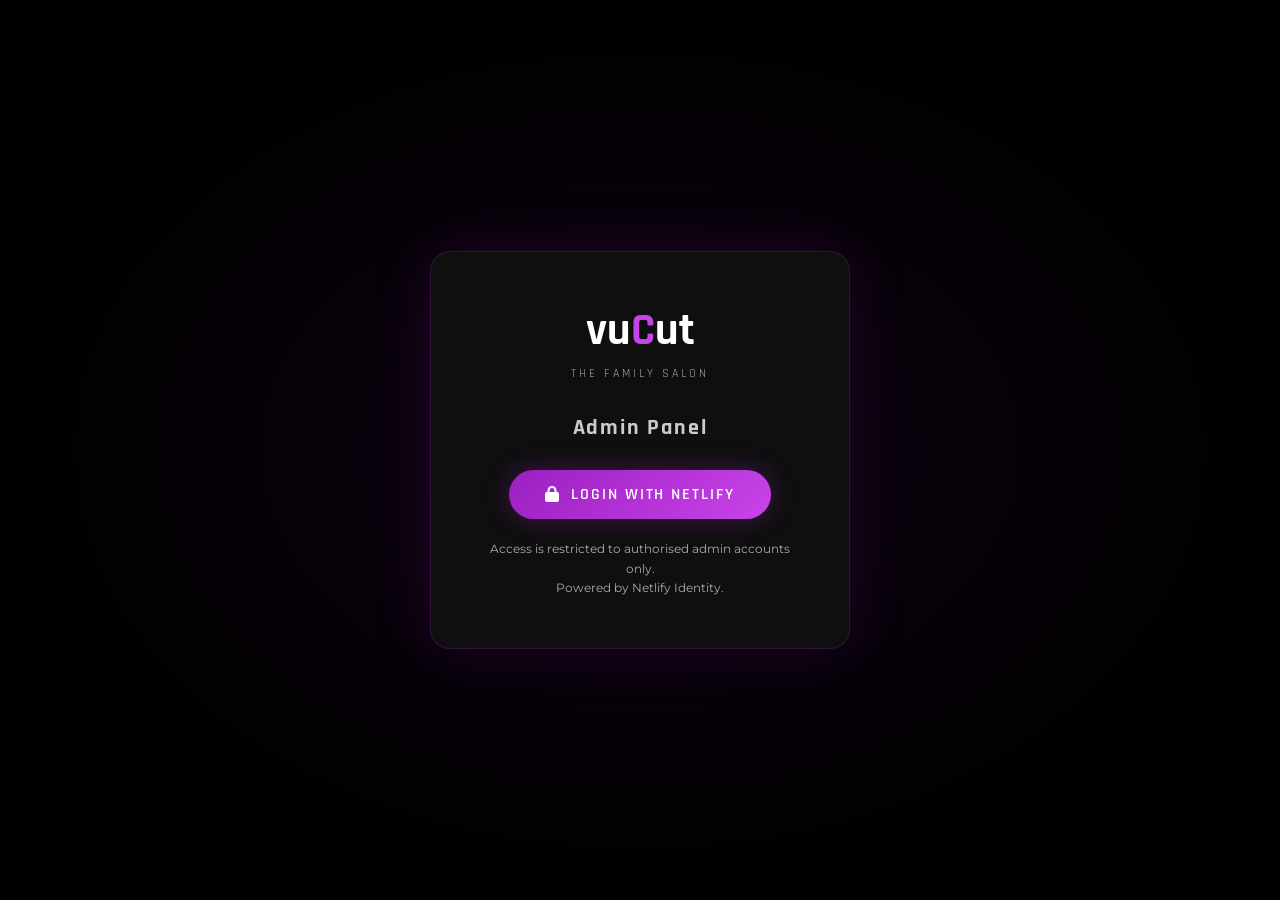
==== commit e66473b2: "new changes" ====
--- a/admin.html
+++ b/admin.html
@@ -3,300 +3,125 @@
 <head>
   <meta charset="UTF-8" />
   <meta name="viewport" content="width=device-width, initial-scale=1.0" />
-  <title>vuCut Admin Panel</title>
+  <title>vuCut Admin Panel — Enquiries</title>
   <link href="https://fonts.googleapis.com/css2?family=Rajdhani:wght@400;500;600;700&family=Montserrat:wght@300;400;500;600&display=swap" rel="stylesheet" />
   <link rel="stylesheet" href="https://cdnjs.cloudflare.com/ajax/libs/font-awesome/6.5.0/css/all.min.css" />
-  <script src="https://identity.netlify.com/v1/netlify-identity-widget.js"></script>
   <style>
     *, *::before, *::after { margin:0; padding:0; box-sizing:border-box; }
     :root {
-      --bg:       #000;
-      --bg2:      #0a0a0a;
-      --card:     #0f0f0f;
-      --card2:    #141414;
-      --purple:   #9b1fc1;
-      --purplebr: #c944e8;
-      --pglow:    rgba(155,31,193,0.35);
-      --border:   rgba(155,31,193,0.25);
-      --white:    #fff;
-      --grey:     #aaa;
-      --greylt:   #ccc;
-      --green:    #22c55e;
-      --yellow:   #eab308;
-      --red:      #ef4444;
-      --blue:     #3b82f6;
-      --font:    'Montserrat', sans-serif;
-      --display: 'Rajdhani', sans-serif;
+      --bg:#000; --bg2:#0a0a0a; --card:#0f0f0f; --card2:#141414;
+      --purple:#9b1fc1; --purplebr:#c944e8; --pglow:rgba(155,31,193,0.35);
+      --border:rgba(155,31,193,0.25); --white:#fff; --grey:#aaa; --greylt:#ccc;
+      --green:#22c55e; --yellow:#eab308; --red:#ef4444; --blue:#3b82f6;
+      --font:'Montserrat',sans-serif; --display:'Rajdhani',sans-serif;
     }
-    html { scroll-behavior: smooth; }
     body { background:var(--bg); color:var(--white); font-family:var(--font); min-height:100vh; }
     a { text-decoration:none; color:inherit; }
-    ::-webkit-scrollbar { width:6px; }
-    ::-webkit-scrollbar-track { background:var(--bg); }
-    ::-webkit-scrollbar-thumb { background:var(--purple); border-radius:3px; }
-
-    /* ══ LOGIN ══ */
-    #loginScreen {
-      min-height:100vh; display:flex; align-items:center; justify-content:center;
-      background:radial-gradient(ellipse at center, rgba(155,31,193,0.1) 0%, transparent 70%);
-    }
-    .login-box {
-      background:var(--card); border:1px solid var(--border); border-radius:20px;
-      padding:50px 44px; width:100%; max-width:420px; text-align:center;
-      box-shadow:0 0 60px rgba(155,31,193,0.15);
-    }
+    ::-webkit-scrollbar{width:6px;} ::-webkit-scrollbar-track{background:var(--bg);} ::-webkit-scrollbar-thumb{background:var(--purple);border-radius:3px;}
+
+    /* LOGIN */
+    #loginScreen { min-height:100vh; display:flex; align-items:center; justify-content:center; background:radial-gradient(ellipse at center,rgba(155,31,193,0.1) 0%,transparent 70%); }
+    .login-box { background:var(--card); border:1px solid var(--border); border-radius:20px; padding:50px 44px; width:100%; max-width:420px; text-align:center; box-shadow:0 0 60px rgba(155,31,193,0.15); }
     .login-logo { font-family:var(--display); font-size:2.8rem; font-weight:700; margin-bottom:6px; }
     .login-logo .lc { color:var(--purplebr); }
-    .login-sub {
-      font-family:var(--display); font-size:0.75rem; letter-spacing:0.25em;
-      color:var(--grey); text-transform:uppercase; margin-bottom:32px;
-    }
-    .login-box h2 { font-family:var(--display); font-size:1.4rem; letter-spacing:0.08em; margin-bottom:28px; color:var(--greylt); }
-    .login-btn {
-      display:inline-flex; align-items:center; gap:10px;
-      padding:14px 36px; background:linear-gradient(135deg,var(--purple),var(--purplebr));
-      border:none; border-radius:50px; color:#fff; font-family:var(--display);
-      font-size:1rem; font-weight:600; letter-spacing:0.12em; text-transform:uppercase;
-      cursor:pointer; transition:0.3s; box-shadow:0 0 25px var(--pglow);
-    }
-    .login-btn:hover { transform:translateY(-3px); box-shadow:0 10px 35px rgba(155,31,193,0.5); }
-    .login-note { margin-top:20px; font-size:0.78rem; color:var(--grey); line-height:1.6; }
-
-    /* ══ DASHBOARD ══ */
+    .login-sub { font-family:var(--display); font-size:.75rem; letter-spacing:.25em; color:var(--grey); text-transform:uppercase; margin-bottom:32px; }
+    .login-box h2 { font-family:var(--display); font-size:1.4rem; letter-spacing:.08em; margin-bottom:28px; color:var(--greylt); }
+    .login-btn { display:inline-flex; align-items:center; gap:10px; padding:14px 36px; background:linear-gradient(135deg,var(--purple),var(--purplebr)); border:none; border-radius:50px; color:#fff; font-family:var(--display); font-size:1rem; font-weight:600; letter-spacing:.12em; text-transform:uppercase; cursor:pointer; transition:.3s; box-shadow:0 0 25px var(--pglow); }
+    .login-btn:hover { transform:translateY(-3px); box-shadow:0 10px 35px rgba(155,31,193,.5); }
+    .login-note { margin-top:20px; font-size:.78rem; color:var(--grey); line-height:1.6; }
+
+    /* DASHBOARD */
     #dashboard { display:none; }
     .admin-layout { display:flex; min-height:100vh; }
-
-    /* Sidebar */
-    .sidebar {
-      width:240px; background:var(--card); border-right:1px solid var(--border);
-      display:flex; flex-direction:column; padding:28px 0;
-      position:fixed; top:0; left:0; height:100vh; z-index:100;
-    }
+    .sidebar { width:240px; background:var(--card); border-right:1px solid var(--border); display:flex; flex-direction:column; padding:28px 0; position:fixed; top:0; left:0; height:100vh; z-index:100; }
     .sb-logo { font-family:var(--display); font-size:1.8rem; font-weight:700; padding:0 28px 24px; border-bottom:1px solid var(--border); }
     .sb-logo .lc { color:var(--purplebr); }
-    .sb-label { font-size:0.62rem; letter-spacing:0.22em; color:var(--grey); text-transform:uppercase; padding:20px 28px 8px; font-family:var(--display); }
+    .sb-label { font-size:.62rem; letter-spacing:.22em; color:var(--grey); text-transform:uppercase; padding:20px 28px 8px; font-family:var(--display); }
     .sb-nav { list-style:none; }
-    .sb-nav li a {
-      display:flex; align-items:center; gap:12px; padding:11px 28px;
-      color:var(--grey); font-family:var(--display); font-size:0.95rem;
-      letter-spacing:0.05em; transition:0.25s; border-left:3px solid transparent; cursor:pointer;
-    }
-    .sb-nav li a:hover, .sb-nav li a.active {
-      color:var(--white); background:rgba(155,31,193,0.08); border-left-color:var(--purplebr);
-    }
+    .sb-nav li a { display:flex; align-items:center; gap:12px; padding:11px 28px; color:var(--grey); font-family:var(--display); font-size:.95rem; letter-spacing:.05em; transition:.25s; border-left:3px solid transparent; cursor:pointer; }
+    .sb-nav li a:hover, .sb-nav li a.active { color:var(--white); background:rgba(155,31,193,.08); border-left-color:var(--purplebr); }
     .sb-nav li a i { width:18px; color:var(--purplebr); }
-    /* badge on sidebar nav */
-    .sb-badge {
-      margin-left:auto; background:var(--purplebr); color:#fff;
-      font-size:0.6rem; font-weight:700; padding:2px 7px;
-      border-radius:10px; font-family:var(--display);
-    }
+    .sb-badge { margin-left:auto; background:var(--purplebr); color:#fff; font-size:.6rem; font-weight:700; padding:2px 7px; border-radius:10px; font-family:var(--display); }
     .sb-bottom { margin-top:auto; padding:20px 28px; border-top:1px solid var(--border); }
-    #logoutBtn {
-      display:flex; align-items:center; gap:10px; background:none;
-      border:1px solid var(--border); color:var(--grey); padding:9px 18px;
-      border-radius:8px; cursor:pointer; font-family:var(--display);
-      font-size:0.85rem; letter-spacing:0.06em; transition:0.25s; width:100%;
-    }
+    #logoutBtn { display:flex; align-items:center; gap:10px; background:none; border:1px solid var(--border); color:var(--grey); padding:9px 18px; border-radius:8px; cursor:pointer; font-family:var(--display); font-size:.85rem; letter-spacing:.06em; transition:.25s; width:100%; }
     #logoutBtn:hover { border-color:var(--red); color:var(--red); }
-
-    /* Main */
     .main-content { margin-left:240px; flex:1; padding:36px 40px; }
     .topbar { display:flex; align-items:center; justify-content:space-between; margin-bottom:32px; }
-    .topbar-title { font-family:var(--display); font-size:1.6rem; font-weight:700; letter-spacing:0.06em; }
+    .topbar-title { font-family:var(--display); font-size:1.6rem; font-weight:700; letter-spacing:.06em; }
     .topbar-title span { color:var(--purplebr); }
     .topbar-right { display:flex; align-items:center; gap:14px; }
-    .refresh-btn {
-      background:none; border:1px solid var(--border); color:var(--grey);
-      padding:8px 16px; border-radius:8px; cursor:pointer; font-family:var(--display);
-      font-size:0.82rem; letter-spacing:0.08em; display:flex; align-items:center; gap:7px; transition:0.25s;
-    }
+    .refresh-btn { background:none; border:1px solid var(--border); color:var(--grey); padding:8px 16px; border-radius:8px; cursor:pointer; font-family:var(--display); font-size:.82rem; letter-spacing:.08em; display:flex; align-items:center; gap:7px; transition:.25s; }
     .refresh-btn:hover { border-color:var(--purplebr); color:var(--white); }
-    #adminUser { font-size:0.82rem; color:var(--grey); font-family:var(--display); }
-
-    /* ── Page tabs (Bookings / Enquiries) ── */
-    .page-tabs {
-      display:flex; gap:0; margin-bottom:28px;
-      border:1px solid var(--border); border-radius:12px; overflow:hidden;
-      width:fit-content;
-    }
-    .page-tab {
-      padding:10px 28px; background:none; border:none; color:var(--grey);
-      font-family:var(--display); font-size:0.88rem; letter-spacing:0.1em;
-      text-transform:uppercase; cursor:pointer; transition:0.25s;
-      display:flex; align-items:center; gap:8px;
-    }
-    .page-tab + .page-tab { border-left:1px solid var(--border); }
-    .page-tab.active { background:var(--purple); color:var(--white); }
-    .page-tab:hover:not(.active) { background:rgba(155,31,193,0.08); color:var(--white); }
-    .tab-count {
-      background:rgba(255,255,255,0.12); padding:1px 8px;
-      border-radius:10px; font-size:0.7rem;
-    }
-    .page-tab.active .tab-count { background:rgba(255,255,255,0.2); }
-
-    /* Stat Cards */
-    .stats-row {
-      display:grid; grid-template-columns:repeat(auto-fit,minmax(160px,1fr));
-      gap:16px; margin-bottom:28px;
-    }
-    .stat-card {
-      background:var(--card); border:1px solid var(--border); border-radius:14px;
-      padding:20px 22px; display:flex; flex-direction:column; gap:8px; transition:0.3s;
-    }
+    #adminUser { font-size:.82rem; color:var(--grey); font-family:var(--display); }
+
+    .stats-row { display:grid; grid-template-columns:repeat(auto-fit,minmax(160px,1fr)); gap:16px; margin-bottom:28px; }
+    .stat-card { background:var(--card); border:1px solid var(--border); border-radius:14px; padding:20px 22px; display:flex; flex-direction:column; gap:8px; transition:.3s; }
     .stat-card:hover { border-color:var(--purplebr); box-shadow:0 0 20px var(--pglow); }
-    .stat-label { font-family:var(--display); font-size:0.68rem; letter-spacing:0.2em; color:var(--grey); text-transform:uppercase; }
+    .stat-label { font-family:var(--display); font-size:.68rem; letter-spacing:.2em; color:var(--grey); text-transform:uppercase; }
     .stat-value { font-family:var(--display); font-size:2rem; font-weight:700; line-height:1; }
     .stat-icon  { font-size:1.1rem; color:var(--purplebr); align-self:flex-end; }
-    .sv-purple { color:var(--purplebr); }
-    .sv-green  { color:var(--green); }
-    .sv-yellow { color:var(--yellow); }
-    .sv-blue   { color:var(--blue); }
-
-    /* Toolbar */
-    .table-toolbar {
-      display:flex; align-items:center; justify-content:space-between;
-      gap:14px; flex-wrap:wrap; margin-bottom:18px;
-    }
-    .search-wrap { position:relative; flex:1; max-width:300px; }
-    .search-wrap i { position:absolute; left:13px; top:50%; transform:translateY(-50%); color:var(--grey); font-size:0.83rem; }
-    .search-wrap input {
-      width:100%; padding:9px 14px 9px 36px;
-      background:var(--card); border:1px solid var(--border); border-radius:8px;
-      color:var(--white); font-family:var(--font); font-size:0.85rem; outline:none; transition:0.25s;
-    }
+    .sv-purple{color:var(--purplebr);} .sv-green{color:var(--green);} .sv-yellow{color:var(--yellow);} .sv-blue{color:var(--blue);}
+    .table-toolbar { display:flex; align-items:center; justify-content:space-between; gap:14px; flex-wrap:wrap; margin-bottom:18px; }
+    .search-wrap { position:relative; flex:1; max-width:320px; }
+    .search-wrap i { position:absolute; left:13px; top:50%; transform:translateY(-50%); color:var(--grey); font-size:.83rem; }
+    .search-wrap input { width:100%; padding:9px 14px 9px 36px; background:var(--card); border:1px solid var(--border); border-radius:8px; color:var(--white); font-family:var(--font); font-size:.85rem; outline:none; transition:.25s; }
     .search-wrap input:focus { border-color:var(--purplebr); }
     .search-wrap input::placeholder { color:#555; }
     .filter-group { display:flex; gap:8px; flex-wrap:wrap; }
-    .filter-btn {
-      background:none; border:1px solid var(--border); color:var(--grey);
-      padding:6px 15px; border-radius:30px; font-family:var(--display);
-      font-size:0.72rem; letter-spacing:0.1em; text-transform:uppercase; cursor:pointer; transition:0.25s;
-    }
+    .filter-btn { background:none; border:1px solid var(--border); color:var(--grey); padding:6px 15px; border-radius:30px; font-family:var(--display); font-size:.72rem; letter-spacing:.1em; text-transform:uppercase; cursor:pointer; transition:.25s; }
     .filter-btn:hover { border-color:var(--purplebr); color:var(--white); }
     .filter-btn.active { background:var(--purple); border-color:var(--purple); color:var(--white); }
-
-    /* Table */
     .table-wrap { background:var(--card); border:1px solid var(--border); border-radius:16px; overflow:hidden; }
-    table { width:100%; border-collapse:collapse; font-size:0.875rem; }
+    table { width:100%; border-collapse:collapse; font-size:.875rem; }
     thead { background:var(--card2); }
-    thead th {
-      padding:13px 18px; text-align:left; font-family:var(--display);
-      font-size:0.7rem; letter-spacing:0.18em; text-transform:uppercase;
-      color:var(--grey); border-bottom:1px solid var(--border); white-space:nowrap;
-    }
-    tbody tr { border-bottom:1px solid rgba(255,255,255,0.04); transition:background 0.2s; }
+    thead th { padding:13px 18px; text-align:left; font-family:var(--display); font-size:.7rem; letter-spacing:.18em; text-transform:uppercase; color:var(--grey); border-bottom:1px solid var(--border); white-space:nowrap; }
+    tbody tr { border-bottom:1px solid rgba(255,255,255,.04); transition:background .2s; }
     tbody tr:last-child { border-bottom:none; }
-    tbody tr:hover { background:rgba(155,31,193,0.05); }
+    tbody tr:hover { background:rgba(155,31,193,.05); }
     tbody td { padding:13px 18px; color:var(--greylt); vertical-align:middle; }
-    td.name-cell  { color:var(--white); font-weight:500; }
+    td.name-cell { color:var(--white); font-weight:500; }
     td.phone-cell a { color:var(--purplebr); display:flex; align-items:center; gap:6px; }
     td.phone-cell a:hover { text-decoration:underline; }
-    td.msg-cell { max-width:220px; overflow:hidden; text-overflow:ellipsis; white-space:nowrap; color:var(--grey); font-size:0.82rem; }
-
-    /* Badges */
-    .badge {
-      display:inline-block; padding:3px 11px; border-radius:20px;
-      font-family:var(--display); font-size:0.66rem; font-weight:600;
-      letter-spacing:0.1em; text-transform:uppercase; border:none;
-    }
-    .badge-new       { background:rgba(34,197,94,0.12);  color:var(--green);   border:1px solid rgba(34,197,94,0.3); }
-    .badge-confirmed { background:rgba(155,31,193,0.12); color:var(--purplebr);border:1px solid var(--border); }
-    .badge-done      { background:rgba(255,255,255,0.05);color:var(--grey);    border:1px solid rgba(255,255,255,0.1); }
-    .badge-cancelled { background:rgba(239,68,68,0.1);   color:var(--red);     border:1px solid rgba(239,68,68,0.25); }
-    .badge-replied   { background:rgba(59,130,246,0.12); color:var(--blue);    border:1px solid rgba(59,130,246,0.3); }
-
-    /* Action buttons */
+    td.msg-cell { max-width:240px; overflow:hidden; text-overflow:ellipsis; white-space:nowrap; color:var(--grey); font-size:.82rem; }
+    .badge { display:inline-block; padding:3px 11px; border-radius:20px; font-family:var(--display); font-size:.66rem; font-weight:600; letter-spacing:.1em; text-transform:uppercase; }
+    .badge-new      { background:rgba(34,197,94,.12);  color:var(--green);    border:1px solid rgba(34,197,94,.3); }
+    .badge-replied  { background:rgba(59,130,246,.12); color:var(--blue);     border:1px solid rgba(59,130,246,.3); }
+    .badge-done     { background:rgba(255,255,255,.05);color:var(--grey);     border:1px solid rgba(255,255,255,.1); }
     .action-btns { display:flex; gap:7px; }
-    .act-btn {
-      background:none; border:1px solid var(--border); color:var(--grey);
-      width:29px; height:29px; border-radius:6px;
-      display:flex; align-items:center; justify-content:center;
-      cursor:pointer; font-size:0.73rem; transition:0.2s;
-    }
-    .act-btn:hover            { border-color:var(--purplebr); color:var(--purplebr); }
-    .act-btn.danger:hover     { border-color:var(--red); color:var(--red); }
-
-    /* Empty / Loading */
+    .act-btn { background:none; border:1px solid var(--border); color:var(--grey); width:29px; height:29px; border-radius:6px; display:flex; align-items:center; justify-content:center; cursor:pointer; font-size:.73rem; transition:.2s; }
+    .act-btn:hover { border-color:var(--purplebr); color:var(--purplebr); }
     .table-state { padding:60px 20px; text-align:center; color:var(--grey); }
     .table-state i { font-size:2.5rem; color:var(--border); margin-bottom:14px; display:block; }
-    .table-state p { font-family:var(--display); letter-spacing:0.08em; }
-
-    /* Modal */
-    .modal-overlay {
-      position:fixed; inset:0; background:rgba(0,0,0,0.82);
-      backdrop-filter:blur(6px); z-index:500;
-      display:none; align-items:center; justify-content:center; padding:20px;
-    }
+    .table-state p { font-family:var(--display); letter-spacing:.08em; }
+
+    /* MODAL */
+    .modal-overlay { position:fixed; inset:0; background:rgba(0,0,0,.82); backdrop-filter:blur(6px); z-index:500; display:none; align-items:center; justify-content:center; padding:20px; }
     .modal-overlay.open { display:flex; }
-    .modal {
-      background:var(--card); border:1px solid var(--border); border-radius:20px;
-      padding:36px; max-width:540px; width:100%; position:relative;
-      box-shadow:0 0 60px rgba(155,31,193,0.2);
-    }
-    .modal-type-tag {
-      display:inline-block; margin-bottom:10px; padding:3px 12px;
-      border-radius:20px; font-family:var(--display); font-size:0.65rem;
-      letter-spacing:0.15em; text-transform:uppercase;
-    }
-    .tag-booking  { background:rgba(155,31,193,0.15); color:var(--purplebr); border:1px solid var(--border); }
-    .tag-enquiry  { background:rgba(59,130,246,0.12); color:var(--blue);     border:1px solid rgba(59,130,246,0.3); }
-    .modal-close {
-      position:absolute; top:16px; right:16px; background:none;
-      border:1px solid var(--border); color:var(--grey); width:32px; height:32px;
-      border-radius:50%; cursor:pointer; font-size:0.9rem;
-      display:flex; align-items:center; justify-content:center; transition:0.2s;
-    }
+    .modal { background:var(--card); border:1px solid var(--border); border-radius:20px; padding:36px; max-width:540px; width:100%; position:relative; box-shadow:0 0 60px rgba(155,31,193,.2); }
+    .modal-type-tag { display:inline-block; margin-bottom:10px; padding:3px 12px; border-radius:20px; font-family:var(--display); font-size:.65rem; letter-spacing:.15em; text-transform:uppercase; background:rgba(59,130,246,.12); color:var(--blue); border:1px solid rgba(59,130,246,.3); }
+    .modal-close { position:absolute; top:16px; right:16px; background:none; border:1px solid var(--border); color:var(--grey); width:32px; height:32px; border-radius:50%; cursor:pointer; font-size:.9rem; display:flex; align-items:center; justify-content:center; transition:.2s; }
     .modal-close:hover { border-color:var(--red); color:var(--red); }
-    .modal h3 { font-family:var(--display); font-size:1.3rem; letter-spacing:0.08em; margin-bottom:20px; padding-right:30px; }
+    .modal h3 { font-family:var(--display); font-size:1.3rem; letter-spacing:.08em; margin-bottom:20px; padding-right:30px; }
     .modal-fields { display:grid; grid-template-columns:1fr 1fr; gap:14px; }
-    .modal-field label {
-      font-family:var(--display); font-size:0.63rem; letter-spacing:0.2em;
-      color:var(--grey); text-transform:uppercase; display:block; margin-bottom:4px;
-    }
-    .modal-field p {
-      font-size:0.9rem; color:var(--greylt); background:var(--card2);
-      padding:9px 12px; border-radius:8px; border:1px solid rgba(255,255,255,0.06);
-      word-break:break-word; line-height:1.6;
-    }
+    .modal-field label { font-family:var(--display); font-size:.63rem; letter-spacing:.2em; color:var(--grey); text-transform:uppercase; display:block; margin-bottom:4px; }
+    .modal-field p { font-size:.9rem; color:var(--greylt); background:var(--card2); padding:9px 12px; border-radius:8px; border:1px solid rgba(255,255,255,.06); word-break:break-word; line-height:1.6; }
     .modal-field.full { grid-column:1/-1; }
     .modal-status-row { margin-top:18px; display:flex; align-items:center; gap:10px; flex-wrap:wrap; }
-    .modal-status-row label { font-family:var(--display); font-size:0.7rem; letter-spacing:0.2em; color:var(--grey); text-transform:uppercase; }
-    .status-select {
-      background:var(--card2); border:1px solid var(--border); color:var(--white);
-      padding:7px 14px; border-radius:8px; font-family:var(--display);
-      font-size:0.85rem; cursor:pointer; outline:none;
-    }
-    .save-btn {
-      display:inline-flex; align-items:center; gap:8px;
-      padding:8px 22px; background:linear-gradient(135deg,var(--purple),var(--purplebr));
-      border:none; border-radius:50px; color:#fff; font-family:var(--display);
-      font-size:0.82rem; font-weight:600; letter-spacing:0.1em; cursor:pointer; transition:0.3s;
-    }
+    .modal-status-row label { font-family:var(--display); font-size:.7rem; letter-spacing:.2em; color:var(--grey); text-transform:uppercase; }
+    .status-select { background:var(--card2); border:1px solid var(--border); color:var(--white); padding:7px 14px; border-radius:8px; font-family:var(--display); font-size:.85rem; cursor:pointer; outline:none; }
+    .save-btn { display:inline-flex; align-items:center; gap:8px; padding:8px 22px; background:linear-gradient(135deg,var(--purple),var(--purplebr)); border:none; border-radius:50px; color:#fff; font-family:var(--display); font-size:.82rem; font-weight:600; letter-spacing:.1em; cursor:pointer; transition:.3s; }
     .save-btn:hover { transform:translateY(-2px); }
 
-    /* Toast */
-    .toast {
-      position:fixed; bottom:28px; right:28px; background:var(--card);
-      border:1px solid var(--border); border-radius:10px; padding:12px 20px;
-      font-family:var(--display); font-size:0.88rem; letter-spacing:0.05em;
-      display:flex; align-items:center; gap:10px; box-shadow:0 8px 30px rgba(0,0,0,0.4);
-      transform:translateY(80px); opacity:0; transition:0.35s cubic-bezier(.4,0,.2,1); z-index:999;
-    }
+    .toast { position:fixed; bottom:28px; right:28px; background:var(--card); border:1px solid var(--border); border-radius:10px; padding:12px 20px; font-family:var(--display); font-size:.88rem; display:flex; align-items:center; gap:10px; box-shadow:0 8px 30px rgba(0,0,0,.4); transform:translateY(80px); opacity:0; transition:.35s cubic-bezier(.4,0,.2,1); z-index:999; }
     .toast.show { transform:translateY(0); opacity:1; }
     .toast i { color:var(--green); }
     .toast.error i { color:var(--red); }
-
-    /* Responsive */
-    @media (max-width:900px) {
-      .sidebar { display:none; }
-      .main-content { margin-left:0; padding:24px 18px; }
-    }
+    @media(max-width:900px) { .sidebar{display:none;} .main-content{margin-left:0;padding:24px 18px;} }
   </style>
 </head>
 <body>
 
-<!-- ══ LOGIN ══ -->
+<!-- LOGIN -->
 <div id="loginScreen">
   <div class="login-box">
     <div class="login-logo">vu<span class="lc">C</span>ut</div>
@@ -305,34 +130,18 @@
     <button class="login-btn" id="loginBtn">
       <i class="fa-solid fa-lock"></i> Login with Netlify
     </button>
-    <p class="login-note">
-      Access is restricted to authorised admin accounts only.<br />
-      Powered by Netlify Identity — secure &amp; free.
-    </p>
+    <p class="login-note">Access is restricted to authorised admin accounts only.<br />Powered by Netlify Identity.</p>
   </div>
 </div>
 
-<!-- ══ DASHBOARD ══ -->
+<!-- DASHBOARD -->
 <div id="dashboard">
   <div class="admin-layout">
-
-    <!-- Sidebar -->
     <aside class="sidebar">
       <div class="sb-logo">vu<span class="lc">C</span>ut</div>
-      <p class="sb-label">Submissions</p>
+      <p class="sb-label">Messages</p>
       <ul class="sb-nav">
-        <li>
-          <a href="#" id="sb-bookings" class="active" onclick="switchPage('bookings');return false;">
-            <i class="fa-solid fa-calendar-check"></i> Bookings
-            <span class="sb-badge" id="sbBadgeBookings">0</span>
-          </a>
-        </li>
-        <li>
-          <a href="#" id="sb-enquiries" onclick="switchPage('enquiries');return false;">
-            <i class="fa-solid fa-envelope"></i> Enquiries
-            <span class="sb-badge" id="sbBadgeEnquiries">0</span>
-          </a>
-        </li>
+        <li><a href="#" id="sb-enquiries" class="active"><i class="fa-solid fa-envelope"></i> Enquiries <span class="sb-badge" id="sbBadgeEnquiries">0</span></a></li>
       </ul>
       <p class="sb-label">Site</p>
       <ul class="sb-nav">
@@ -343,121 +152,25 @@
       </div>
     </aside>
 
-    <!-- Main content -->
     <main class="main-content">
-
-      <!-- Topbar -->
       <div class="topbar">
-        <h1 class="topbar-title" id="topbarTitle">Booking <span>Requests</span></h1>
+        <h1 class="topbar-title" id="topbarTitle">Customer <span>Enquiries</span></h1>
         <div class="topbar-right">
           <span id="adminUser"></span>
-          <button class="refresh-btn" id="refreshBtn">
-            <i class="fa-solid fa-rotate-right"></i> Refresh
-          </button>
+          <button class="refresh-btn" id="refreshBtn"><i class="fa-solid fa-rotate-right"></i> Refresh</button>
         </div>
       </div>
 
-      <!-- Page tabs -->
-      <div class="page-tabs">
-        <button class="page-tab active" id="tab-bookings" onclick="switchPage('bookings')">
-          <i class="fa-solid fa-calendar-check"></i> Bookings
-          <span class="tab-count" id="tabCountBookings">0</span>
-        </button>
-        <button class="page-tab" id="tab-enquiries" onclick="switchPage('enquiries')">
-          <i class="fa-solid fa-envelope"></i> Enquiries
-          <span class="tab-count" id="tabCountEnquiries">0</span>
-        </button>
-      </div>
-
-      <!-- ── BOOKINGS PAGE ── -->
-      <div id="page-bookings">
+      <!-- ENQUIRIES -->
+      <div id="page-enquiries">
         <div class="stats-row">
-          <div class="stat-card">
-            <span class="stat-label">Total</span>
-            <span class="stat-value sv-purple" id="bStatTotal">—</span>
-            <i class="fa-solid fa-calendar-days stat-icon"></i>
-          </div>
-          <div class="stat-card">
-            <span class="stat-label">New</span>
-            <span class="stat-value sv-green" id="bStatNew">—</span>
-            <i class="fa-solid fa-circle-dot stat-icon"></i>
-          </div>
-          <div class="stat-card">
-            <span class="stat-label">Today</span>
-            <span class="stat-value sv-yellow" id="bStatToday">—</span>
-            <i class="fa-solid fa-clock stat-icon"></i>
-          </div>
-          <div class="stat-card">
-            <span class="stat-label">Confirmed</span>
-            <span class="stat-value sv-purple" id="bStatConfirmed">—</span>
-            <i class="fa-solid fa-circle-check stat-icon"></i>
-          </div>
+          <div class="stat-card"><span class="stat-label">Total Messages</span><span class="stat-value sv-blue" id="eStatTotal">—</span><i class="fa-solid fa-envelope stat-icon"></i></div>
+          <div class="stat-card"><span class="stat-label">New</span><span class="stat-value sv-green" id="eStatNew">—</span><i class="fa-solid fa-circle-dot stat-icon"></i></div>
+          <div class="stat-card"><span class="stat-label">Received Today</span><span class="stat-value sv-yellow" id="eStatToday">—</span><i class="fa-solid fa-clock stat-icon"></i></div>
+          <div class="stat-card"><span class="stat-label">Replied</span><span class="stat-value sv-purple" id="eStatReplied">—</span><i class="fa-solid fa-reply stat-icon"></i></div>
         </div>
-
         <div class="table-toolbar">
-          <div class="search-wrap">
-            <i class="fa-solid fa-magnifying-glass"></i>
-            <input type="text" id="bSearch" placeholder="Name, phone, service..." />
-          </div>
-          <div class="filter-group" id="bFilters">
-            <button class="filter-btn active" data-status="all">All</button>
-            <button class="filter-btn" data-status="new">New</button>
-            <button class="filter-btn" data-status="confirmed">Confirmed</button>
-            <button class="filter-btn" data-status="done">Done</button>
-            <button class="filter-btn" data-status="cancelled">Cancelled</button>
-          </div>
-        </div>
-
-        <div class="table-wrap">
-          <div class="table-state" id="bLoading"><i class="fa-solid fa-spinner fa-spin"></i><p>Loading...</p></div>
-          <div id="bTableWrap" style="display:none">
-            <table id="bTable">
-              <thead>
-                <tr>
-                  <th>#</th><th>Name</th><th>Phone</th><th>Service</th>
-                  <th>Date</th><th>Time</th><th>For</th>
-                  <th>Status</th><th>Received</th><th>Actions</th>
-                </tr>
-              </thead>
-              <tbody id="bBody"></tbody>
-            </table>
-            <div class="table-state" id="bEmpty" style="display:none">
-              <i class="fa-regular fa-calendar-xmark"></i><p>No bookings found</p>
-            </div>
-          </div>
-        </div>
-      </div>
-
-      <!-- ── ENQUIRIES PAGE ── -->
-      <div id="page-enquiries" style="display:none">
-        <div class="stats-row">
-          <div class="stat-card">
-            <span class="stat-label">Total</span>
-            <span class="stat-value sv-blue" id="eStatTotal">—</span>
-            <i class="fa-solid fa-envelope stat-icon"></i>
-          </div>
-          <div class="stat-card">
-            <span class="stat-label">New</span>
-            <span class="stat-value sv-green" id="eStatNew">—</span>
-            <i class="fa-solid fa-circle-dot stat-icon"></i>
-          </div>
-          <div class="stat-card">
-            <span class="stat-label">Today</span>
-            <span class="stat-value sv-yellow" id="eStatToday">—</span>
-            <i class="fa-solid fa-clock stat-icon"></i>
-          </div>
-          <div class="stat-card">
-            <span class="stat-label">Replied</span>
-            <span class="stat-value sv-blue" id="eStatReplied">—</span>
-            <i class="fa-solid fa-reply stat-icon"></i>
-          </div>
-        </div>
-
-        <div class="table-toolbar">
-          <div class="search-wrap">
-            <i class="fa-solid fa-magnifying-glass"></i>
-            <input type="text" id="eSearch" placeholder="Name, phone, topic..." />
-          </div>
+          <div class="search-wrap"><i class="fa-solid fa-magnifying-glass"></i><input type="text" id="eSearch" placeholder="Search name, phone, topic..." /></div>
           <div class="filter-group" id="eFilters">
             <button class="filter-btn active" data-status="all">All</button>
             <button class="filter-btn" data-status="new">New</button>
@@ -465,27 +178,19 @@
             <button class="filter-btn" data-status="done">Done</button>
           </div>
         </div>
-
         <div class="table-wrap">
-          <div class="table-state" id="eLoading"><i class="fa-solid fa-spinner fa-spin"></i><p>Loading...</p></div>
+          <div class="table-state" id="eLoading"><i class="fa-solid fa-spinner fa-spin"></i><p>Loading enquiries...</p></div>
           <div id="eTableWrap" style="display:none">
             <table id="eTable">
               <thead>
-                <tr>
-                  <th>#</th><th>Name</th><th>Phone</th><th>Email</th>
-                  <th>Topic</th><th>Message</th>
-                  <th>Status</th><th>Received</th><th>Actions</th>
-                </tr>
+                <tr><th>#</th><th>Name</th><th>Phone</th><th>Email</th><th>Topic</th><th>Message</th><th>Status</th><th>Received</th><th>Actions</th></tr>
               </thead>
               <tbody id="eBody"></tbody>
             </table>
-            <div class="table-state" id="eEmpty" style="display:none">
-              <i class="fa-regular fa-envelope-open"></i><p>No enquiries found</p>
-            </div>
+            <div class="table-state" id="eEmpty" style="display:none"><i class="fa-regular fa-envelope-open"></i><p>No enquiries found</p></div>
           </div>
         </div>
       </div>
-
     </main>
   </div>
 </div>
@@ -494,59 +199,66 @@
 <div class="modal-overlay" id="modalOverlay">
   <div class="modal">
     <button class="modal-close" id="modalClose"><i class="fa-solid fa-xmark"></i></button>
-    <span class="modal-type-tag" id="modalTag">Booking</span>
+    <span class="modal-type-tag" id="modalTag">Enquiry</span>
     <h3 id="modalTitle">Details</h3>
     <div class="modal-fields" id="modalFields"></div>
     <div class="modal-status-row">
       <label>Status:</label>
       <select class="status-select" id="modalStatus"></select>
-      <button class="save-btn" id="saveStatus">
-        <i class="fa-solid fa-floppy-disk"></i> Save
-      </button>
+      <button class="save-btn" id="saveStatus"><i class="fa-solid fa-floppy-disk"></i> Save</button>
     </div>
   </div>
 </div>
 
-<!-- Toast -->
-<div class="toast" id="toast">
-  <i class="fa-solid fa-circle-check"></i>
-  <span id="toastMsg">Done!</span>
-</div>
-
+<div class="toast" id="toast"><i class="fa-solid fa-circle-check"></i><span id="toastMsg">Done!</span></div>
+
+<script src="https://identity.netlify.com/v1/netlify-identity-widget.js"></script>
 <script>
-// ══════════════════════════════════════════════════
-//  vuCut Admin — Netlify Identity + Forms API
-//  Two form types: 'booking' and 'enquiry'
-// ══════════════════════════════════════════════════
-
-const netlifyIdentity = window.netlifyIdentity;
-let currentUser  = null;
-let bookings     = [];
-let enquiries    = [];
-let statusMap    = {};      // { id: status }
-let activePage   = 'bookings';
-let bFilter      = 'all';
-let eFilter      = 'all';
-let currentModal = null;    // { id, type }
-
-// ── Persist statuses in localStorage ──
-function loadStatus() {
-  try { statusMap = JSON.parse(localStorage.getItem('vucut_statuses') || '{}'); }
-  catch { statusMap = {}; }
-}
+var NI = window.netlifyIdentity;
+
+var currentUser  = null;
+var enquiries    = [];
+var statusMap    = {};
+var eFilter      = 'all';
+var currentModal = null;
+
+function loadStatus() { try { statusMap = JSON.parse(localStorage.getItem('vucut_statuses') || '{}'); } catch(e) { statusMap = {}; } }
 function saveStatus() { localStorage.setItem('vucut_statuses', JSON.stringify(statusMap)); }
 
-// ── Auth ──
-netlifyIdentity.on('init',   u => u && showDashboard(u));
-netlifyIdentity.on('login',  u => { netlifyIdentity.close(); showDashboard(u); });
-netlifyIdentity.on('logout', () => {
+function getTokenType() {
+  var h = window.location.hash;
+  if (!h) return null;
+  if (h.indexOf('invite_token=')       !== -1) return 'invite';
+  if (h.indexOf('recovery_token=')     !== -1) return 'recovery';
+  if (h.indexOf('confirmation_token=') !== -1) return 'confirmation';
+  return null;
+}
+
+NI.on('init', function(user) {
+  var tt = getTokenType();
+  if (tt === 'invite' || tt === 'recovery') { NI.open(); return; }
+  if (user) showDashboard(user);
+});
+
+NI.on('login', function(user) {
+  NI.close();
+  if (window.history && window.history.replaceState) {
+    window.history.replaceState(null, '', window.location.pathname);
+  }
+  showDashboard(user);
+});
+
+NI.on('logout', function() {
   currentUser = null;
   document.getElementById('dashboard').style.display   = 'none';
   document.getElementById('loginScreen').style.display = 'flex';
 });
 
-document.getElementById('loginBtn').addEventListener('click',  () => netlifyIdentity.open('login'));
-document.getElementById('logoutBtn').addEventListener('click', () => netlifyIdentity.logout());
+NI.on('error', function(err) { console.error('[Identity]', err); });
+
+document.getElementById('loginBtn').addEventListener('click',  function() { NI.open('login'); });
+document.getElementById('logoutBtn').addEventListener('click', function() { NI.logout(); });
+document.getElementById('refreshBtn').addEventListener('click', fetchAll);
 
 function showDashboard(user) {
   currentUser = user;
@@ -557,318 +269,155 @@
   fetchAll();
 }
 
-// ── Fetch both forms ──
 async function fetchAll() {
-  setLoading('b', true);
-  setLoading('e', true);
+  setLoading(true);
   try {
-    const token  = currentUser.token.access_token;
-    const siteId = location.hostname === 'localhost'
-      ? 'YOUR_NETLIFY_SITE_ID'
-      : location.hostname;
-
-    const res   = await fetch(`https://api.netlify.com/api/v1/sites/${siteId}/forms`,
-      { headers: { Authorization: `Bearer ${token}` } });
-
-    if (!res.ok) throw new Error(res.status);
-    const forms = await res.json();
-
-    // Fetch bookings
-    const bForm = forms.find(f => f.name === 'booking');
-    if (bForm) {
-      const r = await fetch(
-        `https://api.netlify.com/api/v1/forms/${bForm.id}/submissions?per_page=500`,
-        { headers: { Authorization: `Bearer ${token}` } });
-      bookings = r.ok ? await r.json() : [];
-    } else { bookings = []; }
-
-    // Fetch enquiries
-    const eForm = forms.find(f => f.name === 'enquiry');
-    if (eForm) {
-      const r = await fetch(
-        `https://api.netlify.com/api/v1/forms/${eForm.id}/submissions?per_page=500`,
-        { headers: { Authorization: `Bearer ${token}` } });
-      enquiries = r.ok ? await r.json() : [];
-    } else { enquiries = []; }
-
+    var jwt = currentUser.token.access_token;
+    var hdrs = { Authorization: 'Bearer ' + jwt };
+    var fn   = '/.netlify/functions/get-submissions';
+
+    var eRes = await fetch(fn + '?form=enquiry', { headers: hdrs });
+    if (!eRes.ok) {
+      var msg2 = await eRes.text();
+      throw new Error('Enquiries: ' + eRes.status + ' ' + msg2);
+    }
+    enquiries = await eRes.json();
   } catch(err) {
-    console.error(err);
+    console.error('[vuCut admin] fetchAll:', err);
+    showFetchError(err.message);
+    return;
   }
-  renderBookings();
   renderEnquiries();
   updateBadges();
 }
 
-// ── Page switching ──
-function switchPage(page) {
-  activePage = page;
-  ['bookings','enquiries'].forEach(p => {
-    document.getElementById(`page-${p}`).style.display   = p === page ? 'block' : 'none';
-    document.getElementById(`tab-${p}`).classList.toggle('active', p === page);
-    document.getElementById(`sb-${p}`).classList.toggle('active',  p === page);
+function updateBadges() {
+  document.getElementById('sbBadgeEnquiries').textContent = enquiries.length;
+}
+
+function renderEnquiries() {
+  setLoading(false);
+  var q     = document.getElementById('eSearch').value.toLowerCase();
+  var today = new Date().toISOString().split('T')[0];
+  var enew=0, etoday=0, ereplied=0;
+  enquiries.forEach(function(s) {
+    var st=statusMap[s.id]||'new';
+    if (st==='new') enew++;
+    if (st==='replied') ereplied++;
+    if ((s.created_at||'').split('T')[0]===today) etoday++;
   });
-  const titles = { bookings: 'Booking <span>Requests</span>', enquiries: 'Enquiry <span>Messages</span>' };
-  document.getElementById('topbarTitle').innerHTML = titles[page];
-}
-
-// ── Sidebar badges ──
-function updateBadges() {
-  const bNew = bookings.filter(s  => (statusMap[s.id] || 'new') === 'new').length;
-  const eNew = enquiries.filter(s => (statusMap[s.id] || 'new') === 'new').length;
-  document.getElementById('sbBadgeBookings').textContent  = bookings.length;
-  document.getElementById('sbBadgeEnquiries').textContent = enquiries.length;
-  document.getElementById('tabCountBookings').textContent  = bookings.length;
-  document.getElementById('tabCountEnquiries').textContent = enquiries.length;
-}
-
-// ════════════════════════
-//  BOOKINGS
-// ════════════════════════
-function renderBookings() {
-  setLoading('b', false);
-  const q = document.getElementById('bSearch').value.toLowerCase();
-  const filtered = bookings.filter(s => {
-    const d = s.data || {};
-    const ok = !q ||
-      (d.name    || '').toLowerCase().includes(q) ||
-      (d.phone   || '').toLowerCase().includes(q) ||
-      (d.service || '').toLowerCase().includes(q);
-    const st = statusMap[s.id] || 'new';
-    return ok && (bFilter === 'all' || st === bFilter);
-  });
-
-  const today = new Date().toISOString().split('T')[0];
-  let total = bookings.length, bnew = 0, btoday = 0, bconf = 0;
-  bookings.forEach(s => {
-    const st = statusMap[s.id] || 'new';
-    if (st === 'new') bnew++;
-    if (st === 'confirmed') bconf++;
-    if ((s.created_at||'').split('T')[0] === today) btoday++;
-  });
-  document.getElementById('bStatTotal').textContent     = total;
-  document.getElementById('bStatNew').textContent       = bnew;
-  document.getElementById('bStatToday').textContent     = btoday;
-  document.getElementById('bStatConfirmed').textContent = bconf;
-
-  const tbody = document.getElementById('bBody');
-  tbody.innerHTML = '';
-  if (!filtered.length) {
-    document.getElementById('bEmpty').style.display = 'block';
-    document.getElementById('bTable').style.display = 'none';
-    return;
-  }
-  document.getElementById('bEmpty').style.display = 'none';
-  document.getElementById('bTable').style.display = 'table';
-
-  filtered.forEach((s, i) => {
-    const d   = s.data || {};
-    const st  = statusMap[s.id] || 'new';
-    const rec = fmtDate(s.created_at);
-    const wa  = phone2wa(d.phone);
-    const tr  = document.createElement('tr');
-    tr.innerHTML = `
-      <td style="color:#555;font-size:.77rem">${i+1}</td>
-      <td class="name-cell">${esc(d.name||'—')}</td>
-      <td class="phone-cell"><a href="${wa}" target="_blank"><i class="fa-brands fa-whatsapp"></i>${esc(d.phone||'—')}</a></td>
-      <td>${esc(d.service||'—')}</td>
-      <td>${esc(d.date||'—')}</td>
-      <td>${esc(d.time||'—')}</td>
-      <td>${esc(d.gender||'—')}</td>
-      <td><span class="badge badge-${st}">${st}</span></td>
-      <td style="font-size:.77rem;color:#555">${rec}</td>
-      <td><div class="action-btns">
-        <button class="act-btn" title="View" onclick="openModal('${s.id}','booking')"><i class="fa-solid fa-eye"></i></button>
-        <button class="act-btn" title="WhatsApp" onclick="window.open('${wa}','_blank')"><i class="fa-brands fa-whatsapp"></i></button>
-      </div></td>`;
-    tbody.appendChild(tr);
-  });
-}
-
-document.getElementById('bSearch').addEventListener('input', renderBookings);
-document.getElementById('bFilters').addEventListener('click', e => {
-  const btn = e.target.closest('.filter-btn');
-  if (!btn) return;
-  document.querySelectorAll('#bFilters .filter-btn').forEach(b => b.classList.remove('active'));
-  btn.classList.add('active');
-  bFilter = btn.dataset.status;
-  renderBookings();
-});
-
-// ════════════════════════
-//  ENQUIRIES
-// ════════════════════════
-function renderEnquiries() {
-  setLoading('e', false);
-  const q = document.getElementById('eSearch').value.toLowerCase();
-  const filtered = enquiries.filter(s => {
-    const d = s.data || {};
-    const ok = !q ||
-      (d.name    || '').toLowerCase().includes(q) ||
-      (d.phone   || '').toLowerCase().includes(q) ||
-      (d.topic   || '').toLowerCase().includes(q) ||
-      (d.message || '').toLowerCase().includes(q);
-    const st = statusMap[s.id] || 'new';
-    return ok && (eFilter === 'all' || st === eFilter);
-  });
-
-  const today = new Date().toISOString().split('T')[0];
-  let total = enquiries.length, enew = 0, etoday = 0, ereplied = 0;
-  enquiries.forEach(s => {
-    const st = statusMap[s.id] || 'new';
-    if (st === 'new')     enew++;
-    if (st === 'replied') ereplied++;
-    if ((s.created_at||'').split('T')[0] === today) etoday++;
-  });
-  document.getElementById('eStatTotal').textContent   = total;
+  document.getElementById('eStatTotal').textContent   = enquiries.length;
   document.getElementById('eStatNew').textContent     = enew;
   document.getElementById('eStatToday').textContent   = etoday;
   document.getElementById('eStatReplied').textContent = ereplied;
 
-  const tbody = document.getElementById('eBody');
+  var filtered = enquiries.filter(function(s) {
+    var d=s.data||{};
+    var match=!q||[d.name,d.phone,d.topic,d.message].join(' ').toLowerCase().indexOf(q)!==-1;
+    return match && (eFilter==='all' || (statusMap[s.id]||'new')===eFilter);
+  });
+  var tbody = document.getElementById('eBody');
   tbody.innerHTML = '';
   if (!filtered.length) {
     document.getElementById('eEmpty').style.display = 'block';
-    document.getElementById('eTable').style.display = 'none';
-    return;
+    document.getElementById('eTable').style.display = 'none'; return;
   }
   document.getElementById('eEmpty').style.display = 'none';
   document.getElementById('eTable').style.display = 'table';
-
-  filtered.forEach((s, i) => {
-    const d   = s.data || {};
-    const st  = statusMap[s.id] || 'new';
-    const rec = fmtDate(s.created_at);
-    const wa  = phone2wa(d.phone);
-    const tr  = document.createElement('tr');
-    tr.innerHTML = `
-      <td style="color:#555;font-size:.77rem">${i+1}</td>
-      <td class="name-cell">${esc(d.name||'—')}</td>
-      <td class="phone-cell"><a href="${wa}" target="_blank"><i class="fa-brands fa-whatsapp"></i>${esc(d.phone||'—')}</a></td>
-      <td style="font-size:.82rem;color:#888">${esc(d.email||'—')}</td>
-      <td><span style="font-size:.82rem">${esc(d.topic||'—')}</span></td>
-      <td class="msg-cell" title="${esc(d.message||'')}">${esc(d.message||'—')}</td>
-      <td><span class="badge badge-${st}">${st}</span></td>
-      <td style="font-size:.77rem;color:#555">${rec}</td>
-      <td><div class="action-btns">
-        <button class="act-btn" title="View" onclick="openModal('${s.id}','enquiry')"><i class="fa-solid fa-eye"></i></button>
-        <button class="act-btn" title="WhatsApp" onclick="window.open('${wa}','_blank')"><i class="fa-brands fa-whatsapp"></i></button>
-        ${d.email ? `<button class="act-btn" title="Email" onclick="window.open('mailto:${esc(d.email)}','_blank')"><i class="fa-solid fa-envelope"></i></button>` : ''}
-      </div></td>`;
+  filtered.forEach(function(s,i) {
+    var d=s.data||{}, st=statusMap[s.id]||'new';
+    var wa = d.phone ? 'https://wa.me/'+d.phone.replace(/\D/g,'') : '#';
+    var mailBtn = d.email ? '<button class="act-btn" onclick="window.open(\'mailto:'+esc(d.email)+'\',\'_blank\')"><i class="fa-solid fa-envelope"></i></button>' : '';
+    var tr = document.createElement('tr');
+    tr.innerHTML =
+      '<td style="color:#555;font-size:.77rem">'+(i+1)+'</td>'+
+      '<td class="name-cell">'+esc(d.name||'—')+'</td>'+
+      '<td class="phone-cell"><a href="'+wa+'" target="_blank"><i class="fa-brands fa-whatsapp"></i>'+esc(d.phone||'—')+'</a></td>'+
+      '<td style="font-size:.82rem;color:#888">'+esc(d.email||'—')+'</td>'+
+      '<td>'+esc(d.topic||'—')+'</td>'+
+      '<td class="msg-cell" title="'+esc(d.message||'')+'">'+esc(d.message||'—')+'</td>'+
+      '<td><span class="badge badge-'+st+'">'+st+'</span></td>'+
+      '<td style="font-size:.77rem;color:#555">'+fmtDate(s.created_at)+'</td>'+
+      '<td><div class="action-btns">'+
+        '<button class="act-btn" onclick="openModal(\''+s.id+'\')"><i class="fa-solid fa-eye"></i></button>'+
+        '<button class="act-btn" onclick="window.open(\''+wa+'\',\'_blank\')"><i class="fa-brands fa-whatsapp"></i></button>'+
+        mailBtn+
+      '</div></td>';
     tbody.appendChild(tr);
   });
 }
 
 document.getElementById('eSearch').addEventListener('input', renderEnquiries);
-document.getElementById('eFilters').addEventListener('click', e => {
-  const btn = e.target.closest('.filter-btn');
-  if (!btn) return;
-  document.querySelectorAll('#eFilters .filter-btn').forEach(b => b.classList.remove('active'));
-  btn.classList.add('active');
-  eFilter = btn.dataset.status;
+document.getElementById('eFilters').addEventListener('click', function(e) {
+  var btn=e.target.closest('.filter-btn'); if(!btn) return;
+  document.querySelectorAll('#eFilters .filter-btn').forEach(function(b){b.classList.remove('active');});
+  btn.classList.add('active'); eFilter=btn.dataset.status; renderEnquiries();
+});
+
+function openModal(id) {
+  var s = enquiries.find(function(x){return x.id===id;});
+  if (!s) return;
+  currentModal = id;
+  var d = s.data||{};
+  document.getElementById('modalTitle').textContent = (d.name||'Details')+' – Customer Enquiry';
+  var fields = [
+    ['Name', d.name],
+    ['Phone', d.phone],
+    ['Email', d.email],
+    ['Topic', d.topic],
+    ['Submitted', new Date(s.created_at).toLocaleString('en-IN')],
+    ['Message', d.message, true]
+  ];
+  document.getElementById('modalFields').innerHTML = fields.map(function(f){
+    return '<div class="modal-field '+(f[2]?'full':'')+'"><label>'+f[0]+'</label><p>'+esc(f[1]||'—')+'</p></div>';
+  }).join('');
+  var opts = ['new','replied','done'];
+  var cur  = statusMap[id]||'new';
+  document.getElementById('modalStatus').innerHTML = opts.map(function(o){
+    return '<option value="'+o+'"'+(o===cur?' selected':'')+'>'+o+'</option>';
+  }).join('');
+  document.getElementById('modalOverlay').classList.add('open');
+}
+
+document.getElementById('modalClose').addEventListener('click', function(){ document.getElementById('modalOverlay').classList.remove('open'); });
+document.getElementById('modalOverlay').addEventListener('click', function(e){ if(e.target===this) this.classList.remove('open'); });
+document.getElementById('saveStatus').addEventListener('click', function() {
+  if (!currentModal) return;
+  statusMap[currentModal] = document.getElementById('modalStatus').value;
+  saveStatus();
+  document.getElementById('modalOverlay').classList.remove('open');
   renderEnquiries();
-});
-
-// ════════════════════════
-//  MODAL
-// ════════════════════════
-function openModal(id, type) {
-  const pool = type === 'booking' ? bookings : enquiries;
-  const s    = pool.find(x => x.id === id);
-  if (!s) return;
-  currentModal = { id, type };
-
-  const d = s.data || {};
-  // Tag
-  const tag = document.getElementById('modalTag');
-  tag.textContent  = type === 'booking' ? 'Booking' : 'Enquiry';
-  tag.className    = 'modal-type-tag ' + (type === 'booking' ? 'tag-booking' : 'tag-enquiry');
-  // Title
-  document.getElementById('modalTitle').textContent = (d.name || 'Details') + ' – ' + (type === 'booking' ? 'Booking' : 'Enquiry');
-
-  let fields;
-  if (type === 'booking') {
-    fields = [
-      ['Name',     d.name],
-      ['Phone',    d.phone],
-      ['Service',  d.service],
-      ['Date',     d.date],
-      ['Time',     d.time],
-      ['For',      d.gender],
-      ['Submitted',new Date(s.created_at).toLocaleString('en-IN')],
-      ['Notes',    d.message, true],
-    ];
-  } else {
-    fields = [
-      ['Name',     d.name],
-      ['Phone',    d.phone],
-      ['Email',    d.email],
-      ['Topic',    d.topic],
-      ['Submitted',new Date(s.created_at).toLocaleString('en-IN')],
-      ['Message',  d.message, true],
-    ];
-  }
-
-  document.getElementById('modalFields').innerHTML = fields.map(([l, v, full]) =>
-    `<div class="modal-field ${full?'full':''}">
-      <label>${l}</label>
-      <p>${esc(v || '—')}</p>
-    </div>`
-  ).join('');
-
-  // Status options
-  const statusOptions = type === 'booking'
-    ? ['new','confirmed','done','cancelled']
-    : ['new','replied','done'];
-  const sel = document.getElementById('modalStatus');
-  sel.innerHTML = statusOptions.map(o =>
-    `<option value="${o}" ${(statusMap[id]||'new')===o?'selected':''}>${o}</option>`
-  ).join('');
-
-  document.getElementById('modalOverlay').classList.add('open');
-}
-
-document.getElementById('modalClose').addEventListener('click',  closeModal);
-document.getElementById('modalOverlay').addEventListener('click', e => { if(e.target===document.getElementById('modalOverlay')) closeModal(); });
-function closeModal() { document.getElementById('modalOverlay').classList.remove('open'); }
-
-document.getElementById('saveStatus').addEventListener('click', () => {
-  if (!currentModal) return;
-  statusMap[currentModal.id] = document.getElementById('modalStatus').value;
-  saveStatus();
-  closeModal();
-  if (currentModal.type === 'booking') { renderBookings(); }
-  else { renderEnquiries(); }
   updateBadges();
   showToast('Status updated');
 });
 
-// ── Refresh ──
-document.getElementById('refreshBtn').addEventListener('click', fetchAll);
-
-// ── Helpers ──
-function setLoading(prefix, on) {
-  document.getElementById(`${prefix}Loading`).style.display   = on ? 'block' : 'none';
-  document.getElementById(`${prefix}TableWrap`).style.display = on ? 'none'  : 'block';
-}
+function setLoading(on) {
+  document.getElementById('eLoading').style.display   = on ? 'block' : 'none';
+  document.getElementById('eTableWrap').style.display = on ? 'none'  : 'block';
+}
+
+function showFetchError(msg) {
+  setLoading(false);
+  document.getElementById('eEmpty').style.display = 'block';
+  document.getElementById('eEmpty').querySelector('p').textContent = 'Error: ' + msg;
+  document.getElementById('eTable').style.display = 'none';
+}
+
 function fmtDate(iso) {
   if (!iso) return '—';
-  return new Date(iso).toLocaleDateString('en-IN', { day:'2-digit', month:'short', year:'numeric' });
-}
-function phone2wa(phone) {
-  if (!phone) return '#';
-  return `https://wa.me/${phone.replace(/\D/g,'')}`;
-}
-function esc(str) {
-  return String(str||'')
-    .replace(/&/g,'&amp;').replace(/</g,'&lt;')
-    .replace(/>/g,'&gt;').replace(/"/g,'&quot;');
-}
-function showToast(msg, isErr = false) {
-  const el = document.getElementById('toast');
+  return new Date(iso).toLocaleDateString('en-IN',{day:'2-digit',month:'short',year:'numeric'});
+}
+
+function esc(s) {
+  return String(s||'').replace(/&/g,'&amp;').replace(/</g,'&lt;').replace(/>/g,'&gt;').replace(/"/g,'&quot;');
+}
+
+function showToast(msg, isErr) {
+  var el = document.getElementById('toast');
   document.getElementById('toastMsg').textContent = msg;
-  el.className = 'toast' + (isErr ? ' error' : '');
+  el.className = 'toast'+(isErr?' error':'');
   el.classList.add('show');
-  setTimeout(() => el.classList.remove('show'), 3000);
+  setTimeout(function(){ el.classList.remove('show'); }, 3000);
 }
 </script>
 </body>
